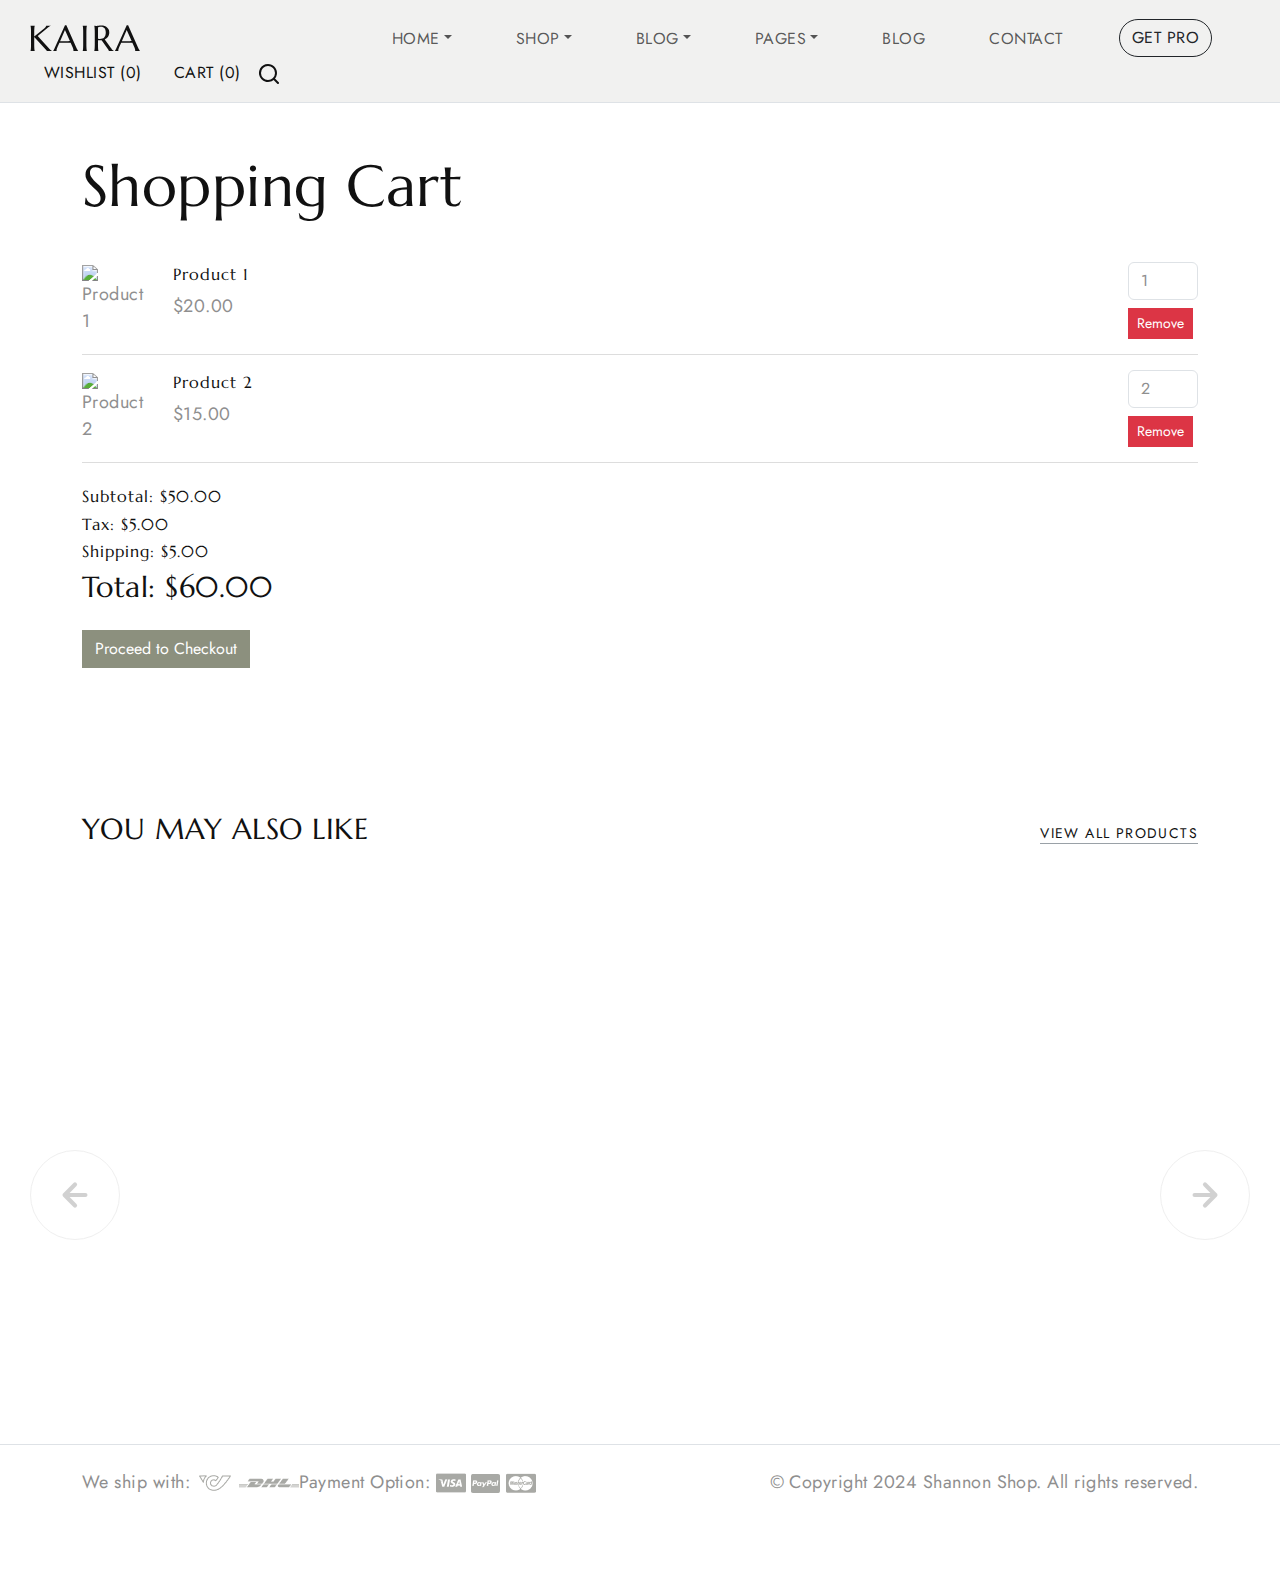
==== cart.html @ 5ee34223 "Add files via upload" ====
<!DOCTYPE html>
<html lang="en">
<head>
   <meta charset="UTF-8">
   <meta name="viewport" content="width=device-width, initial-scale=1.0">
   <title>Shopping Cart</title>
    <link href="https://cdn.jsdelivr.net/npm/bootstrap@5.3.0/dist/css/bootstrap.min.css" rel="stylesheet">
    <style>
        .cart-item {
            border-bottom: 1px solid #ddd;
            padding: 15px 0;
        }
        .cart-item img {
            width: 75px;
            height: auto;
        }
    </style>
  <meta http-equiv="X-UA-Compatible" content="IE=edge">
  <meta name="format-detection" content="telephone=no">
  <meta name="apple-mobile-web-app-capable" content="yes">
  <meta name="author" content="TemplatesJungle">
  <meta name="keywords" content="ecommerce,fashion,store">
  <meta name="description" content="Bootstrap 5 Fashion Store HTML CSS Template">
  <link href="https://cdn.jsdelivr.net/npm/bootstrap@5.3.0-alpha3/dist/css/bootstrap.min.css" rel="stylesheet"
    integrity="sha384-KK94CHFLLe+nY2dmCWGMq91rCGa5gtU4mk92HdvYe+M/SXH301p5ILy+dN9+nJOZ" crossorigin="anonymous">
  <link rel="stylesheet" type="text/css" href="css/vendor.css">
  <link rel="stylesheet" href="https://cdn.jsdelivr.net/npm/swiper@9/swiper-bundle.min.css" />
  <link rel="stylesheet" type="text/css" href="style.css">

  <link rel="preconnect" href="https://fonts.googleapis.com">
  <link rel="preconnect" href="https://fonts.gstatic.com" crossorigin>
  <link
    href="https://fonts.googleapis.com/css2?family=Jost:ital,wght@0,300;0,400;0,500;0,700;1,300;1,400;1,500;1,700&family=Marcellus&display=swap"
    rel="stylesheet">
</head>

<body class="homepage">
  <svg xmlns="http://www.w3.org/2000/svg" style="display: none;">
    <defs>
      <symbol xmlns="http://www.w3.org/2000/svg" id="instagram" viewBox="0 0 15 15">
        <path fill="none" stroke="currentColor"
          d="M11 3.5h1M4.5.5h6a4 4 0 0 1 4 4v6a4 4 0 0 1-4 4h-6a4 4 0 0 1-4-4v-6a4 4 0 0 1 4-4Zm3 10a3 3 0 1 1 0-6a3 3 0 0 1 0 6Z" />
      </symbol>
      <symbol xmlns="http://www.w3.org/2000/svg" id="facebook" viewBox="0 0 15 15">
        <path fill="none" stroke="currentColor"
          d="M7.5 14.5a7 7 0 1 1 0-14a7 7 0 0 1 0 14Zm0 0v-8a2 2 0 0 1 2-2h.5m-5 4h5" />
      </symbol>
      <symbol xmlns="http://www.w3.org/2000/svg" id="twitter" viewBox="0 0 15 15">
        <path fill="currentColor"
          d="m14.478 1.5l.5-.033a.5.5 0 0 0-.871-.301l.371.334Zm-.498 2.959a.5.5 0 1 0-1 0h1Zm-6.49.082h-.5h.5Zm0 .959h.5h-.5Zm-6.99 7V12a.5.5 0 0 0-.278.916L.5 12.5Zm.998-11l.469-.175a.5.5 0 0 0-.916-.048l.447.223Zm3.994 9l.354.353a.5.5 0 0 0-.195-.827l-.159.474Zm7.224-8.027l-.37.336l.18.199l.265-.04l-.075-.495Zm1.264-.94c.051.778.003 1.25-.123 1.606c-.122.345-.336.629-.723 1l.692.722c.438-.42.776-.832.974-1.388c.193-.546.232-1.178.177-2.006l-.998.066Zm0 3.654V4.46h-1v.728h1Zm-6.99-.646V5.5h1v-.959h-1Zm0 .959V6h1v-.5h-1ZM10.525 1a3.539 3.539 0 0 0-3.537 3.541h1A2.539 2.539 0 0 1 10.526 2V1Zm2.454 4.187C12.98 9.503 9.487 13 5.18 13v1c4.86 0 8.8-3.946 8.8-8.813h-1ZM1.03 1.675C1.574 3.127 3.614 6 7.49 6V5C4.174 5 2.421 2.54 1.966 1.325l-.937.35Zm.021-.398C.004 3.373-.157 5.407.604 7.139c.759 1.727 2.392 3.055 4.73 3.835l.317-.948c-2.155-.72-3.518-1.892-4.132-3.29c-.612-1.393-.523-3.11.427-5.013l-.895-.446Zm4.087 8.87C4.536 10.75 2.726 12 .5 12v1c2.566 0 4.617-1.416 5.346-2.147l-.708-.706Zm7.949-8.009A3.445 3.445 0 0 0 10.526 1v1c.721 0 1.37.311 1.82.809l.74-.671Zm-.296.83a3.513 3.513 0 0 0 2.06-1.134l-.744-.668a2.514 2.514 0 0 1-1.466.813l.15.989ZM.222 12.916C1.863 14.01 3.583 14 5.18 14v-1c-1.63 0-3.048-.011-4.402-.916l-.556.832Z" />
      </symbol>
      <symbol xmlns="http://www.w3.org/2000/svg" id="pinterest" viewBox="0 0 15 15">
        <path fill="none" stroke="currentColor"
          d="m4.5 13.5l3-7m-3.236 3a2.989 2.989 0 0 1-.764-2V7A3.5 3.5 0 0 1 7 3.5h1A3.5 3.5 0 0 1 11.5 7v.5a3 3 0 0 1-3 3a2.081 2.081 0 0 1-1.974-1.423L6.5 9m1 5.5a7 7 0 1 1 0-14a7 7 0 0 1 0 14Z" />
      </symbol>
      <symbol xmlns="http://www.w3.org/2000/svg" id="youtube" viewBox="0 0 15 15">
        <path fill="currentColor"
          d="m1.61 12.738l-.104.489l.105-.489Zm11.78 0l.104.489l-.105-.489Zm0-10.476l.104-.489l-.105.489Zm-11.78 0l.106.489l-.105-.489ZM6.5 5.5l.277-.416A.5.5 0 0 0 6 5.5h.5Zm0 4H6a.5.5 0 0 0 .777.416L6.5 9.5Zm3-2l.277.416a.5.5 0 0 0 0-.832L9.5 7.5ZM0 3.636v7.728h1V3.636H0Zm15 7.728V3.636h-1v7.728h1ZM1.506 13.227c3.951.847 8.037.847 11.988 0l-.21-.978a27.605 27.605 0 0 1-11.568 0l-.21.978ZM13.494 1.773a28.606 28.606 0 0 0-11.988 0l.21.978a27.607 27.607 0 0 1 11.568 0l.21-.978ZM15 3.636c0-.898-.628-1.675-1.506-1.863l-.21.978c.418.09.716.458.716.885h1Zm-1 7.728a.905.905 0 0 1-.716.885l.21.978A1.905 1.905 0 0 0 15 11.364h-1Zm-14 0c0 .898.628 1.675 1.506 1.863l.21-.978A.905.905 0 0 1 1 11.364H0Zm1-7.728c0-.427.298-.796.716-.885l-.21-.978A1.905 1.905 0 0 0 0 3.636h1ZM6 5.5v4h1v-4H6Zm.777 4.416l3-2l-.554-.832l-3 2l.554.832Zm3-2.832l-3-2l-.554.832l3 2l.554-.832Z" />
      </symbol>
      <symbol xmlns="http://www.w3.org/2000/svg" id="dribble" viewBox="0 0 15 15">
        <path fill="none" stroke="currentColor" stroke-linecap="round" stroke-linejoin="round"
          d="M4.839 1.024c3.346 4.041 5.096 7.922 5.704 12.782M.533 6.82c5.985-.138 9.402-1.083 11.97-4.216M2.7 12.594c3.221-4.902 7.171-5.65 11.755-4.293M14.5 7.5a7 7 0 1 0-14 0a7 7 0 0 0 14 0Z" />
      </symbol>
      <symbol xmlns="http://www.w3.org/2000/svg" id="calendar" viewBox="0 0 24 24">
        <g fill="none" stroke="currentColor" stroke-linecap="round" stroke-linejoin="round" stroke-width="2">
          <rect width="20" height="18" x="2" y="4" rx="4" />
          <path d="M8 2v4m8-4v4M2 10h20" />
        </g>
      </symbol>
      <symbol xmlns="http://www.w3.org/2000/svg" id="shopping-bag" viewBox="0 0 24 24">
        <g fill="none" stroke="currentColor" stroke-linecap="round" stroke-linejoin="round" stroke-width="2">
          <path
            d="M3.977 9.84A2 2 0 0 1 5.971 8h12.058a2 2 0 0 1 1.994 1.84l.803 10A2 2 0 0 1 18.833 22H5.167a2 2 0 0 1-1.993-2.16l.803-10Z" />
          <path d="M16 11V6a4 4 0 0 0-4-4v0a4 4 0 0 0-4 4v5" />
        </g>
      </symbol>
      <symbol xmlns="http://www.w3.org/2000/svg" id="gift" viewBox="0 0 24 24">
        <g fill="none" stroke="currentColor" stroke-linecap="round" stroke-linejoin="round" stroke-width="2">
          <rect width="18" height="14" x="3" y="8" rx="2" />
          <path d="M12 5a3 3 0 1 0-3 3m6 0a3 3 0 1 0-3-3m0 0v17m9-7H3" />
        </g>
      </symbol>
      <symbol xmlns="http://www.w3.org/2000/svg" id="arrow-cycle" viewBox="0 0 24 24">
        <g fill="none" stroke="currentColor" stroke-linecap="round" stroke-linejoin="round" stroke-width="2">
          <path
            d="M22 12c0 6-4.39 10-9.806 10C7.792 22 4.24 19.665 3 16m-1-4C2 6 6.39 2 11.806 2C16.209 2 19.76 4.335 21 8" />
          <path d="m7 17l-4-1l-1 4M17 7l4 1l1-4" />
        </g>
      </symbol>
      <symbol xmlns="http://www.w3.org/2000/svg" id="link" viewBox="0 0 24 24">
        <path fill="currentColor"
          d="M12 19a1 1 0 1 0-1-1a1 1 0 0 0 1 1Zm5 0a1 1 0 1 0-1-1a1 1 0 0 0 1 1Zm0-4a1 1 0 1 0-1-1a1 1 0 0 0 1 1Zm-5 0a1 1 0 1 0-1-1a1 1 0 0 0 1 1Zm7-12h-1V2a1 1 0 0 0-2 0v1H8V2a1 1 0 0 0-2 0v1H5a3 3 0 0 0-3 3v14a3 3 0 0 0 3 3h14a3 3 0 0 0 3-3V6a3 3 0 0 0-3-3Zm1 17a1 1 0 0 1-1 1H5a1 1 0 0 1-1-1v-9h16Zm0-11H4V6a1 1 0 0 1 1-1h1v1a1 1 0 0 0 2 0V5h8v1a1 1 0 0 0 2 0V5h1a1 1 0 0 1 1 1ZM7 15a1 1 0 1 0-1-1a1 1 0 0 0 1 1Zm0 4a1 1 0 1 0-1-1a1 1 0 0 0 1 1Z" />
      </symbol>
      <symbol xmlns="http://www.w3.org/2000/svg" id="arrow-left" viewBox="0 0 24 24">
        <path fill="currentColor"
          d="M17 11H9.41l3.3-3.29a1 1 0 1 0-1.42-1.42l-5 5a1 1 0 0 0-.21.33a1 1 0 0 0 0 .76a1 1 0 0 0 .21.33l5 5a1 1 0 0 0 1.42 0a1 1 0 0 0 0-1.42L9.41 13H17a1 1 0 0 0 0-2Z" />
      </symbol>
      <symbol xmlns="http://www.w3.org/2000/svg" id="arrow-right" viewBox="0 0 24 24">
        <path fill="currentColor"
          d="M17.92 11.62a1 1 0 0 0-.21-.33l-5-5a1 1 0 0 0-1.42 1.42l3.3 3.29H7a1 1 0 0 0 0 2h7.59l-3.3 3.29a1 1 0 0 0 0 1.42a1 1 0 0 0 1.42 0l5-5a1 1 0 0 0 .21-.33a1 1 0 0 0 0-.76Z" />
      </symbol>
      <symbol xmlns="http://www.w3.org/2000/svg" id="play" viewBox="0 0 24 24">
        <g fill="none" fill-rule="evenodd">
          <path
            d="M24 0v24H0V0h24ZM12.593 23.258l-.011.002l-.071.035l-.02.004l-.014-.004l-.071-.035c-.01-.004-.019-.001-.024.005l-.004.01l-.017.428l.005.02l.01.013l.104.074l.015.004l.012-.004l.104-.074l.012-.016l.004-.017l-.017-.427c-.002-.01-.009-.017-.017-.018Zm.265-.113l-.013.002l-.185.093l-.01.01l-.003.011l.018.43l.005.012l.008.007l.201.093c.012.004.023 0 .029-.008l.004-.014l-.034-.614c-.003-.012-.01-.02-.02-.022Zm-.715.002a.023.023 0 0 0-.027.006l-.006.014l-.034.614c0 .012.007.02.017.024l.015-.002l.201-.093l.01-.008l.004-.011l.017-.43l-.003-.012l-.01-.01l-.184-.092Z" />
          <path fill="currentColor"
            d="M5.669 4.76a1.469 1.469 0 0 1 2.04-1.177c1.062.454 3.442 1.533 6.462 3.276c3.021 1.744 5.146 3.267 6.069 3.958c.788.591.79 1.763.001 2.356c-.914.687-3.013 2.19-6.07 3.956c-3.06 1.766-5.412 2.832-6.464 3.28c-.906.387-1.92-.2-2.038-1.177c-.138-1.142-.396-3.735-.396-7.237c0-3.5.257-6.092.396-7.235Z" />
        </g>
      </symbol>
      <symbol xmlns="http://www.w3.org/2000/svg" id="category" viewBox="0 0 24 24">
        <path fill="currentColor"
          d="M19 5.5h-6.28l-.32-1a3 3 0 0 0-2.84-2H5a3 3 0 0 0-3 3v13a3 3 0 0 0 3 3h14a3 3 0 0 0 3-3v-10a3 3 0 0 0-3-3Zm1 13a1 1 0 0 1-1 1H5a1 1 0 0 1-1-1v-13a1 1 0 0 1 1-1h4.56a1 1 0 0 1 .95.68l.54 1.64a1 1 0 0 0 .95.68h7a1 1 0 0 1 1 1Z" />
      </symbol>
      <symbol xmlns="http://www.w3.org/2000/svg" id="calendar" viewBox="0 0 24 24">
        <path fill="currentColor"
          d="M19 4h-2V3a1 1 0 0 0-2 0v1H9V3a1 1 0 0 0-2 0v1H5a3 3 0 0 0-3 3v12a3 3 0 0 0 3 3h14a3 3 0 0 0 3-3V7a3 3 0 0 0-3-3Zm1 15a1 1 0 0 1-1 1H5a1 1 0 0 1-1-1v-7h16Zm0-9H4V7a1 1 0 0 1 1-1h2v1a1 1 0 0 0 2 0V6h6v1a1 1 0 0 0 2 0V6h2a1 1 0 0 1 1 1Z" />
      </symbol>
      <symbol xmlns="http://www.w3.org/2000/svg" id="heart" viewBox="0 0 24 24">
        <path fill="currentColor"
          d="M20.16 4.61A6.27 6.27 0 0 0 12 4a6.27 6.27 0 0 0-8.16 9.48l7.45 7.45a1 1 0 0 0 1.42 0l7.45-7.45a6.27 6.27 0 0 0 0-8.87Zm-1.41 7.46L12 18.81l-6.75-6.74a4.28 4.28 0 0 1 3-7.3a4.25 4.25 0 0 1 3 1.25a1 1 0 0 0 1.42 0a4.27 4.27 0 0 1 6 6.05Z" />
      </symbol>
      <symbol xmlns="http://www.w3.org/2000/svg" id="plus" viewBox="0 0 24 24">
        <path fill="currentColor"
          d="M19 11h-6V5a1 1 0 0 0-2 0v6H5a1 1 0 0 0 0 2h6v6a1 1 0 0 0 2 0v-6h6a1 1 0 0 0 0-2Z" />
      </symbol>
      <symbol xmlns="http://www.w3.org/2000/svg" id="minus" viewBox="0 0 24 24">
        <path fill="currentColor" d="M19 11H5a1 1 0 0 0 0 2h14a1 1 0 0 0 0-2Z" />
      </symbol>
      <symbol xmlns="http://www.w3.org/2000/svg" id="cart" viewBox="0 0 24 24">
        <path fill="currentColor"
          d="M8.5 19a1.5 1.5 0 1 0 1.5 1.5A1.5 1.5 0 0 0 8.5 19ZM19 16H7a1 1 0 0 1 0-2h8.491a3.013 3.013 0 0 0 2.885-2.176l1.585-5.55A1 1 0 0 0 19 5H6.74a3.007 3.007 0 0 0-2.82-2H3a1 1 0 0 0 0 2h.921a1.005 1.005 0 0 1 .962.725l.155.545v.005l1.641 5.742A3 3 0 0 0 7 18h12a1 1 0 0 0 0-2Zm-1.326-9l-1.22 4.274a1.005 1.005 0 0 1-.963.726H8.754l-.255-.892L7.326 7ZM16.5 19a1.5 1.5 0 1 0 1.5 1.5a1.5 1.5 0 0 0-1.5-1.5Z" />
      </symbol>
      <symbol xmlns="http://www.w3.org/2000/svg" id="check" viewBox="0 0 24 24">
        <path fill="currentColor"
          d="M18.71 7.21a1 1 0 0 0-1.42 0l-7.45 7.46l-3.13-3.14A1 1 0 1 0 5.29 13l3.84 3.84a1 1 0 0 0 1.42 0l8.16-8.16a1 1 0 0 0 0-1.47Z" />
      </symbol>
      <symbol xmlns="http://www.w3.org/2000/svg" id="trash" viewBox="0 0 24 24">
        <path fill="currentColor"
          d="M10 18a1 1 0 0 0 1-1v-6a1 1 0 0 0-2 0v6a1 1 0 0 0 1 1ZM20 6h-4V5a3 3 0 0 0-3-3h-2a3 3 0 0 0-3 3v1H4a1 1 0 0 0 0 2h1v11a3 3 0 0 0 3 3h8a3 3 0 0 0 3-3V8h1a1 1 0 0 0 0-2ZM10 5a1 1 0 0 1 1-1h2a1 1 0 0 1 1 1v1h-4Zm7 14a1 1 0 0 1-1 1H8a1 1 0 0 1-1-1V8h10Zm-3-1a1 1 0 0 0 1-1v-6a1 1 0 0 0-2 0v6a1 1 0 0 0 1 1Z" />
      </symbol>
      <symbol xmlns="http://www.w3.org/2000/svg" id="star-outline" viewBox="0 0 15 15">
        <path fill="none" stroke="currentColor" stroke-linecap="round" stroke-linejoin="round"
          d="M7.5 9.804L5.337 11l.413-2.533L4 6.674l2.418-.37L7.5 4l1.082 2.304l2.418.37l-1.75 1.793L9.663 11L7.5 9.804Z" />
      </symbol>
      <symbol xmlns="http://www.w3.org/2000/svg" id="star-solid" viewBox="0 0 15 15">
        <path fill="currentColor"
          d="M7.953 3.788a.5.5 0 0 0-.906 0L6.08 5.85l-2.154.33a.5.5 0 0 0-.283.843l1.574 1.613l-.373 2.284a.5.5 0 0 0 .736.518l1.92-1.063l1.921 1.063a.5.5 0 0 0 .736-.519l-.373-2.283l1.574-1.613a.5.5 0 0 0-.283-.844L8.921 5.85l-.968-2.062Z" />
      </symbol>
      <symbol xmlns="http://www.w3.org/2000/svg" id="search" viewBox="0 0 24 24">
        <path fill="currentColor"
          d="M21.71 20.29L18 16.61A9 9 0 1 0 16.61 18l3.68 3.68a1 1 0 0 0 1.42 0a1 1 0 0 0 0-1.39ZM11 18a7 7 0 1 1 7-7a7 7 0 0 1-7 7Z" />
      </symbol>
      <symbol xmlns="http://www.w3.org/2000/svg" id="user" viewBox="0 0 24 24">
        <path fill="currentColor"
          d="M15.71 12.71a6 6 0 1 0-7.42 0a10 10 0 0 0-6.22 8.18a1 1 0 0 0 2 .22a8 8 0 0 1 15.9 0a1 1 0 0 0 1 .89h.11a1 1 0 0 0 .88-1.1a10 10 0 0 0-6.25-8.19ZM12 12a4 4 0 1 1 4-4a4 4 0 0 1-4 4Z" />
      </symbol>
      <symbol xmlns="http://www.w3.org/2000/svg" id="close" viewBox="0 0 15 15">
        <path fill="currentColor"
          d="M7.953 3.788a.5.5 0 0 0-.906 0L6.08 5.85l-2.154.33a.5.5 0 0 0-.283.843l1.574 1.613l-.373 2.284a.5.5 0 0 0 .736.518l1.92-1.063l1.921 1.063a.5.5 0 0 0 .736-.519l-.373-2.283l1.574-1.613a.5.5 0 0 0-.283-.844L8.921 5.85l-.968-2.062Z" />
      </symbol>
    </defs>
  </svg>

  <div class="preloader text-white fs-6 text-uppercase overflow-hidden"></div>

  <div class="search-popup">
    <div class="search-popup-container">

      <form role="search" method="get" class="form-group" action="">
        <input type="search" id="search-form" class="form-control border-0 border-bottom"
          placeholder="Type and press enter" value="" name="s" />
        <button type="submit" class="search-submit border-0 position-absolute bg-white"
          style="top: 15px;right: 15px;"><svg class="search" width="24" height="24">
            <use xlink:href="#search"></use>
          </svg></button>
      </form>

      <h5 class="cat-list-title">Browse Categories</h5>

      <ul class="cat-list">
        <li class="cat-list-item">
          <a href="#" title="Jackets">Jackets</a>
        </li>
        <li class="cat-list-item">
          <a href="#" title="T-shirts">T-shirts</a>
        </li>
        <li class="cat-list-item">
          <a href="#" title="Handbags">Handbags</a>
        </li>
        <li class="cat-list-item">
          <a href="#" title="Accessories">Accessories</a>
        </li>
        <li class="cat-list-item">
          <a href="#" title="Cosmetics">Cosmetics</a>
        </li>
        <li class="cat-list-item">
          <a href="#" title="Dresses">Dresses</a>
        </li>
        <li class="cat-list-item">
          <a href="#" title="Jumpsuits">Jumpsuits</a>
        </li>
      </ul>

    </div>
  </div>

  <div class="offcanvas offcanvas-end" data-bs-scroll="true" tabindex="-1" id="offcanvasCart" aria-labelledby="My Cart">
    <div class="offcanvas-header justify-content-center">
      <button type="button" class="btn-close" data-bs-dismiss="offcanvas" aria-label="Close"></button>
    </div>
    <div class="offcanvas-body">
      <div class="order-md-last">
        <h4 class="d-flex justify-content-between align-items-center mb-3">
          <span class="text-primary">Your cart</span>
          <span class="badge bg-primary rounded-pill">3</span>
        </h4>
        <ul class="list-group mb-3">
          <li class="list-group-item d-flex justify-content-between lh-sm">
            <div>
              <h6 class="my-0">Growers cider</h6>
              <small class="text-body-secondary">Brief description</small>
            </div>
            <span class="text-body-secondary">$12</span>
          </li>
          <li class="list-group-item d-flex justify-content-between lh-sm">
            <div>
              <h6 class="my-0">Fresh grapes</h6>
              <small class="text-body-secondary">Brief description</small>
            </div>
            <span class="text-body-secondary">$8</span>
          </li>
          <li class="list-group-item d-flex justify-content-between lh-sm">
            <div>
              <h6 class="my-0">Heinz tomato ketchup</h6>
              <small class="text-body-secondary">Brief description</small>
            </div>
            <span class="text-body-secondary">$5</span>
          </li>
          <li class="list-group-item d-flex justify-content-between">
            <span>Total (USD)</span>
            <strong>$20</strong>
          </li>
        </ul>

        <button class="w-100 btn btn-primary btn-lg" type="submit">Continue to Checkout</button>
      </div>
    </div>
  </div>
    
</head>
<body>
<nav class="navbar navbar-expand-lg bg-light text-uppercase fs-6 p-3 border-bottom align-items-center">
    <div class="container-fluid">
      <div class="row justify-content-between align-items-center w-100">

        <div class="col-auto">
          <a class="navbar-brand text-white" href="index.html">
            <svg width="112" height="45" viewBox="0 0 112 45" xmlns="http://www.w3.org/2000/svg" fill="#111">
              <path
                d="M2.51367 34.9297C2.58398 34.6836 2.64844 34.3789 2.70703 34.0156C2.77734 33.6523 2.83594 33.2012 2.88281 32.6621C2.92969 32.123 2.96484 31.4844 2.98828 30.7461C3.01172 29.9961 3.02344 29.123 3.02344 28.127V16.6836C3.02344 15.6875 3.01172 14.8203 2.98828 14.082C2.96484 13.332 2.92969 12.6875 2.88281 12.1484C2.83594 11.5977 2.77734 11.1406 2.70703 10.7773C2.64844 10.4141 2.58398 10.1094 2.51367 9.86328V9.79297H6.73242V9.86328C6.66211 10.1094 6.5918 10.4141 6.52148 10.7773C6.46289 11.1406 6.41016 11.5977 6.36328 12.1484C6.32812 12.6875 6.29297 13.332 6.25781 14.082C6.23438 14.8203 6.22266 15.6875 6.22266 16.6836V20.6035L16.4883 12.2188C17.6367 11.2813 18.2109 10.4727 18.2109 9.79297H23.1504V9.86328C22.459 10.0273 21.7559 10.3437 21.041 10.8125C20.3379 11.2695 19.5879 11.832 18.791 12.5L9.7207 20.0938L20.6367 32.082C21.0938 32.5508 21.4805 32.9434 21.7969 33.2598C22.125 33.5645 22.4121 33.8223 22.6582 34.0332C22.9043 34.2324 23.127 34.4023 23.3262 34.543C23.5371 34.6719 23.7539 34.8008 23.9766 34.9297V35H18.8262C18.7793 34.8945 18.6973 34.7598 18.5801 34.5957C18.4746 34.4316 18.3457 34.2617 18.1934 34.0859C18.0527 33.9102 17.8945 33.7285 17.7188 33.541C17.5547 33.3535 17.3965 33.1777 17.2441 33.0137L6.22266 20.9199V28.127C6.22266 29.123 6.23438 29.9961 6.25781 30.7461C6.29297 31.4844 6.32812 32.123 6.36328 32.6621C6.41016 33.2012 6.46289 33.6523 6.52148 34.0156C6.5918 34.3789 6.66211 34.6836 6.73242 34.9297V35H2.51367V34.9297ZM45.3846 35V34.9297C45.408 34.8711 45.4256 34.7832 45.4373 34.666C45.4491 34.5488 45.4549 34.4434 45.4549 34.3496C45.4549 33.9863 45.4022 33.5879 45.2967 33.1543C45.203 32.709 45.0155 32.1582 44.7342 31.502L42.6073 26.7207C41.951 26.6973 41.078 26.6855 39.9881 26.6855C38.8983 26.6855 37.7205 26.6855 36.4549 26.6855C35.5291 26.6855 34.6327 26.6855 33.7655 26.6855C32.91 26.6855 32.1366 26.6973 31.4452 26.7207L29.4237 31.3613C29.2479 31.7949 29.0604 32.2695 28.8612 32.7852C28.662 33.3008 28.5623 33.8223 28.5623 34.3496C28.5623 34.502 28.5741 34.6309 28.5975 34.7363C28.6209 34.8301 28.6444 34.8945 28.6678 34.9297V35H25.0819V34.9297C25.2928 34.707 25.5565 34.3145 25.8729 33.752C26.1893 33.1777 26.535 32.4629 26.91 31.6074L36.9823 9.26562H38.3885L47.9334 30.7461C48.1561 31.25 48.3846 31.7422 48.619 32.2227C48.8651 32.6914 49.0936 33.1133 49.3045 33.4883C49.5155 33.8633 49.703 34.1797 49.867 34.4375C50.0311 34.6953 50.1424 34.8594 50.201 34.9297V35H45.3846ZM33.994 25.1738C34.6737 25.1738 35.3709 25.1738 36.0858 25.1738C36.8006 25.1621 37.4979 25.1562 38.1776 25.1562C38.869 25.1445 39.5311 25.1387 40.1639 25.1387C40.7967 25.127 41.3709 25.1152 41.8866 25.1035L36.9471 13.9414L32.0955 25.1738H33.994ZM54.6989 34.9297C54.7692 34.6836 54.8337 34.3789 54.8923 34.0156C54.9509 33.6523 55.0036 33.2012 55.0505 32.6621C55.0973 32.123 55.1325 31.4844 55.1559 30.7461C55.1794 29.9961 55.1911 29.123 55.1911 28.127V16.6836C55.1911 15.6875 55.1794 14.8203 55.1559 14.082C55.1325 13.332 55.0973 12.6875 55.0505 12.1484C55.0036 11.5977 54.9509 11.1406 54.8923 10.7773C54.8337 10.4141 54.7692 10.1094 54.6989 9.86328V9.79297H58.9001V9.86328C58.8298 10.1094 58.7595 10.4141 58.6891 10.7773C58.6305 11.1406 58.5778 11.5977 58.5309 12.1484C58.4958 12.6875 58.4606 13.332 58.4255 14.082C58.402 14.8203 58.3903 15.6875 58.3903 16.6836V28.127C58.3903 29.123 58.402 29.9961 58.4255 30.7461C58.4606 31.4844 58.4958 32.123 58.5309 32.6621C58.5778 33.2012 58.6305 33.6523 58.6891 34.0156C58.7595 34.3789 58.8298 34.6836 58.9001 34.9297V35H54.6989V34.9297ZM69.9722 28.127C69.9722 29.123 69.9839 29.9961 70.0073 30.7461C70.0425 31.4844 70.0777 32.123 70.1128 32.6621C70.1597 33.2012 70.2124 33.6523 70.271 34.0156C70.3413 34.3789 70.4116 34.6836 70.482 34.9297V35H66.2632V34.9297C66.3335 34.6836 66.398 34.3789 66.4566 34.0156C66.5269 33.6523 66.5796 33.2012 66.6148 32.6621C66.6616 32.123 66.6968 31.4844 66.7202 30.7461C66.7554 30.0078 66.773 29.1348 66.773 28.127V16.6836C66.773 15.6875 66.7554 14.8203 66.7202 14.082C66.6968 13.332 66.6616 12.6875 66.6148 12.1484C66.5796 11.6094 66.5269 11.1582 66.4566 10.7949C66.398 10.4199 66.3335 10.1094 66.2632 9.86328V9.79297L67.0015 9.86328C67.2241 9.88672 67.4702 9.9043 67.7398 9.91602C68.021 9.91602 68.3081 9.91602 68.6011 9.91602C69.0581 9.91602 69.6734 9.86328 70.4468 9.75781C71.232 9.64062 72.228 9.58203 73.4351 9.58203C74.5601 9.58203 75.5972 9.73438 76.5464 10.0391C77.5073 10.3437 78.3394 10.7891 79.0425 11.375C79.7456 11.9609 80.2905 12.6816 80.6773 13.5371C81.0757 14.3809 81.2749 15.3418 81.2749 16.4199C81.2749 17.2637 81.1636 18.0488 80.9409 18.7754C80.73 19.4902 80.4253 20.1406 80.0269 20.7266C79.6402 21.3125 79.1714 21.834 78.6206 22.291C78.0698 22.7363 77.4546 23.1113 76.7749 23.416L82.9448 32.082C83.2495 32.5156 83.5308 32.8906 83.7886 33.207C84.0581 33.5234 84.3101 33.7988 84.5445 34.0332C84.7905 34.2559 85.0249 34.4434 85.2476 34.5957C85.4702 34.7363 85.6987 34.8477 85.9331 34.9297V35H80.853C80.8179 34.7773 80.7007 34.4844 80.5015 34.1211C80.314 33.7461 80.0913 33.377 79.8335 33.0137L73.6109 24.2422C73.3413 24.2656 73.0718 24.2891 72.8023 24.3125C72.5327 24.3242 72.2573 24.3301 71.9761 24.3301C71.648 24.3301 71.314 24.3184 70.9741 24.2949C70.646 24.2715 70.312 24.2305 69.9722 24.1719V28.127ZM69.9722 22.8008C70.2886 22.8711 70.6109 22.9238 70.939 22.959C71.2671 22.9824 71.5835 22.9941 71.8882 22.9941C72.7671 22.9941 73.5698 22.8652 74.2964 22.6074C75.023 22.3379 75.6382 21.9336 76.1421 21.3945C76.6577 20.8555 77.0562 20.1875 77.3374 19.3906C77.6187 18.582 77.7593 17.6387 77.7593 16.5605C77.7593 15.6816 77.6597 14.8848 77.4605 14.1699C77.2612 13.4551 76.9624 12.8516 76.564 12.3594C76.1773 11.8555 75.6851 11.4687 75.0874 11.1992C74.4898 10.918 73.7925 10.7773 72.9956 10.7773C72.187 10.7773 71.5425 10.8184 71.062 10.9004C70.5816 10.9824 70.2183 11.0703 69.9722 11.1641V22.8008ZM107.13 35V34.9297C107.154 34.8711 107.171 34.7832 107.183 34.666C107.195 34.5488 107.201 34.4434 107.201 34.3496C107.201 33.9863 107.148 33.5879 107.042 33.1543C106.949 32.709 106.761 32.1582 106.48 31.502L104.353 26.7207C103.697 26.6973 102.824 26.6855 101.734 26.6855C100.644 26.6855 99.4662 26.6855 98.2005 26.6855C97.2748 26.6855 96.3783 26.6855 95.5111 26.6855C94.6556 26.6855 93.8822 26.6973 93.1908 26.7207L91.1693 31.3613C90.9935 31.7949 90.806 32.2695 90.6068 32.7852C90.4076 33.3008 90.308 33.8223 90.308 34.3496C90.308 34.502 90.3197 34.6309 90.3431 34.7363C90.3666 34.8301 90.39 34.8945 90.4134 34.9297V35H86.8275V34.9297C87.0384 34.707 87.3021 34.3145 87.6185 33.752C87.9349 33.1777 88.2806 32.4629 88.6556 31.6074L98.7279 9.26562H100.134L109.679 30.7461C109.902 31.25 110.13 31.7422 110.365 32.2227C110.611 32.6914 110.839 33.1133 111.05 33.4883C111.261 33.8633 111.449 34.1797 111.613 34.4375C111.777 34.6953 111.888 34.8594 111.947 34.9297V35H107.13ZM95.7396 25.1738C96.4193 25.1738 97.1166 25.1738 97.8314 25.1738C98.5462 25.1621 99.2435 25.1562 99.9232 25.1562C100.615 25.1445 101.277 25.1387 101.91 25.1387C102.542 25.127 103.117 25.1152 103.632 25.1035L98.6927 13.9414L93.8412 25.1738H95.7396Z" />
            </svg>
          </a>
        </div>

        <div class="col-auto">
          <button class="navbar-toggler" type="button" data-bs-toggle="offcanvas" data-bs-target="#offcanvasNavbar"
            aria-controls="offcanvasNavbar">
            <span class="navbar-toggler-icon"></span>
          </button>

          <div class="offcanvas offcanvas-end" tabindex="-1" id="offcanvasNavbar"
            aria-labelledby="offcanvasNavbarLabel">
            <div class="offcanvas-header">
              <h5 class="offcanvas-title" id="offcanvasNavbarLabel">Menu</h5>
              <button type="button" class="btn-close text-reset" data-bs-dismiss="offcanvas"
                aria-label="Close"></button>
            </div>

            <div class="offcanvas-body">
              <ul class="navbar-nav justify-content-end flex-grow-1 gap-1 gap-md-5 pe-3">
                <li class="nav-item dropdown">
                <a class="nav-link dropdown-toggle" href="index.html" id="dropdownBlog" data-bs-toggle="dropdown"
                    aria-haspopup="true" aria-expanded="false">Home</a>
                 <!--  <a class="nav-link dropdown-toggle active" href="#" id="dropdownHome" data-bs-toggle="dropdown"
                    aria-haspopup="true" aria-expanded="false">Home</a>
                   --><!-- <ul class="dropdown-menu list-unstyled" aria-labelledby="dropdownHome">
                    <li> -->
<!--                       <a href="index.html" class="dropdown-item item-anchor">Home</a>
 -->                    <!-- </li>
                    <li>
                      <a href="home2.html" class="dropdown-item item-anchor">Home Layout 2 <span class="badge bg-primary">PRO</span></a>
                    </li>
                    <li>
                      <a href="home3.html" class="dropdown-item item-anchor">Home Layout 3 <span class="badge bg-primary">PRO</span></a>
                    </li>
                    <li>
                      <a href="home4.html" class="dropdown-item item-anchor">Home Layout 4 <span class="badge bg-primary">PRO</span></a>
                    </li>
                  </ul> -->
                </li>
                <li class="nav-item dropdown">
                  <a class="nav-link dropdown-toggle" href="#" id="dropdownShop" data-bs-toggle="dropdown"
                    aria-haspopup="true" aria-expanded="false">Shop</a>
                  <ul class="dropdown-menu list-unstyled" aria-labelledby="dropdownShop">
                    <li>
                      <a href="shop-sidebar.html" class="dropdown-item item-anchor">Shop Sidebar <span class="badge bg-primary">PRO</span></a>
                    </li>
                    <li>
                      <a href="shop-three-column.html" class="dropdown-item item-anchor">Shop Three Column <span class="badge bg-primary">PRO</span></a>
                    </li>
                    <li>
                      <a href="shop-three-column-wide.html" class="dropdown-item item-anchor">Shop Three Column Wide <span class="badge bg-primary">PRO</span></a>
                    </li>
                    <li>
                      <a href="shop-four-column.html" class="dropdown-item item-anchor">Shop Four Column <span class="badge bg-primary">PRO</span></a>
                    </li>
                    <li>
                      <a href="shop-four-column-wide.html" class="dropdown-item item-anchor">Shop Four Column Wide <span class="badge bg-primary">PRO</span></a>
                    </li>
                    <li>
                      <a href="shop-six-column.html" class="dropdown-item item-anchor">Shop Six Column <span class="badge bg-primary">PRO</span></a>
                    </li>
                    <li>
                      <a href="shop-six-column-wide.html" class="dropdown-item item-anchor">Shop Six Column Wide <span class="badge bg-primary">PRO</span></a>
                    </li>
                    <li>
                      <a href="single-product.html" class="dropdown-item item-anchor">Single Product <span class="badge bg-primary">PRO</span></a>
                    </li>
                    <li>
                      <a href="single-product2.html" class="dropdown-item item-anchor">Single Product V2 <span class="badge bg-primary">PRO</span></a>
                    </li>
                  </ul>
                </li>
                <li class="nav-item dropdown">
                  <a class="nav-link dropdown-toggle" href="#" id="dropdownBlog" data-bs-toggle="dropdown"
                    aria-haspopup="true" aria-expanded="false">Blog</a>
                  <ul class="dropdown-menu list-unstyled" aria-labelledby="dropdownBlog">
                    <li>
                      <a href="blog-classic.html" class="dropdown-item item-anchor">Blog Classic <span class="badge bg-primary">PRO</span></a>
                    </li>
                    <li>
                      <a href="blog-grid-with-sidebar.html" class="dropdown-item item-anchor">Blog Grid with Sidebar <span class="badge bg-primary">PRO</span></a>
                    </li>
                    <li>
                      <a href="blog-grid-four-column.html" class="dropdown-item item-anchor">Blog Grid Four Column <span class="badge bg-primary">PRO</span></a>
                    </li>
                    <li>
                      <a href="blog-no-sidebar.html" class="dropdown-item item-anchor">Blog No Sidebar <span class="badge bg-primary">PRO</span></a>
                    </li>
                    <li>
                      <a href="blog-right-sidebar.html" class="dropdown-item item-anchor">Blog Right Sidebar <span class="badge bg-primary">PRO</span></a>
                    </li>
                    <li>
                      <a href="single-post.html" class="dropdown-item item-anchor">Single Post <span class="badge bg-primary">PRO</span></a>
                    </li>
                    <li>
                      <a href="single-post-no-sidebar.html" class="dropdown-item item-anchor">Single Post No Sidebar <span class="badge bg-primary">PRO</span></a>
                    </li>
                  </ul>
                </li>
                <li class="nav-item dropdown">
                  <a class="nav-link dropdown-toggle" href="#" id="dropdownPages" data-bs-toggle="dropdown"
                    aria-haspopup="true" aria-expanded="false">Pages</a>
                  <ul class="dropdown-menu list-unstyled" aria-labelledby="dropdownPages">
                    <li>
                      <a href="about.html" class="dropdown-item item-anchor">About <span class="badge bg-primary">PRO</span></a>
                    </li>
                    <li>
                      <a href="cart.html" class="dropdown-item item-anchor">Cart <span class="badge bg-primary">PRO</span></a>
                    </li>
                    <li>
                      <a href="checkout.html" class="dropdown-item item-anchor">Checkout <span class="badge bg-primary">PRO</span></a>
                    </li>
                    <li>
                      <a href="coming-soon.html" class="dropdown-item item-anchor">Coming Soon <span class="badge bg-primary">PRO</span></a>
                    </li>
                    <li>
                      <a href="contact.html" class="dropdown-item item-anchor">Contact <span class="badge bg-primary">PRO</span></a>
                    </li>
                    <li>
                      <a href="error-page.html" class="dropdown-item item-anchor">Error Page <span class="badge bg-primary">PRO</span></a>
                    </li>
                    <li>
                      <a href="faqs.html" class="dropdown-item item-anchor">FAQs <span class="badge bg-primary">PRO</span></a>
                    </li>
                    <li>
                      <a href="my-account.html" class="dropdown-item item-anchor">My Account <span class="badge bg-primary">PRO</span></a>
                    </li>
                    <li>
                      <a href="order-tracking.html" class="dropdown-item item-anchor">Order Tracking <span class="badge bg-primary">PRO</span></a>
                    </li>
                    <li>
                      <a href="wishlist.html" class="dropdown-item item-anchor">Wishlist <span class="badge bg-primary">PRO</span></a>
                    </li>
                  </ul>
                </li>
                <li class="nav-item">
                  <a class="nav-link" href="#">Blog</a>
                </li>
                <li class="nav-item">
                  <a class="nav-link" href="#">Contact</a>
                </li>
                <li class="nav-item">
                  <a class="btn btn-outline-dark rounded-pill" href="https://templatesjungle.gumroad.com/l/kaira-bootstrap-ecommerce-template" target="_blank">Get PRO</a>
                </li>
              </ul>
            </div>
          </div>
        </div>

        <div class="col-3 col-lg-auto">
          <ul class="list-unstyled d-flex m-0">
            <li class="d-none d-lg-block">
              <a href="wishlist.html" class="text-uppercase mx-3">Wishlist <span class="wishlist-count">(0)</span>
              </a>
            </li>
            <li class="d-none d-lg-block">
              <a href="cart.html" class="text-uppercase mx-3" data-bs-toggle="offcanvas" data-bs-target="#offcanvasCart"
                aria-controls="offcanvasCart">Cart <span class="cart-count">(0)</span>
              </a>
            </li>
            <li class="d-lg-none">
              <a href="#" class="mx-2">
                <svg width="24" height="24" viewBox="0 0 24 24">
                  <use xlink:href="#heart"></use>
                </svg>
              </a>
            </li>
            <li class="d-lg-none">
              <a href="#" class="mx-2" data-bs-toggle="offcanvas" data-bs-target="#offcanvasCart"
                aria-controls="offcanvasCart">
                <svg width="24" height="24" viewBox="0 0 24 24">
                  <use xlink:href="#cart"></use>
                </svg>
              </a>
            </li>
            <li class="search-box" class="mx-2">
              <a href="#search" class="search-button">
                <svg width="24" height="24" viewBox="0 0 24 24">
                  <use xlink:href="#search"></use>
                </svg>
              </a>
            </li>
          </ul>
        </div>

      </div>

    </div>
    
  </nav>
  
    <div class="container my-5">
        <h2 class="mb-4">Shopping Cart</h2>
        <div id="cart-items">
            <!-- Cart Items Go Here -->
        </div>

        <div class="mt-4">
            <h6>Subtotal: <span id="subtotal">$0.00</span></h6>
            <h6>Tax: <span id="tax">$0.00</span></h6>
            <h6>Shipping: <span id="shipping">$5.00</span></h6>
            <h4>Total: <span id="total">$5.00</span></h4>
            <button class="btn btn-primary mt-3" id="checkout-btn">Proceed to Checkout</button>
        </div>
    </div>

     <section id="related-products" class="related-products product-carousel py-5 position-relative overflow-hidden">
    <div class="container">
      <div class="d-flex flex-wrap justify-content-between align-items-center mt-5 mb-3">
        <h4 class="text-uppercase">You May Also Like</h4>
        <a href="shop-sidebar.html" class="btn-link">View All Products</a>
      </div>
      <div class="swiper product-swiper open-up" data-aos="zoom-out">
        <div class="swiper-wrapper d-flex">
          <div class="swiper-slide">
            <div class="product-item image-zoom-effect link-effect">
              <div class="image-holder">
                <a href="single-product.html">
                  <img src="images/product-item-5.jpg" alt="product" class="product-image img-fluid">
                </a>
                <a href="wishlist.html" class="btn-icon btn-wishlist">
                  <svg width="24" height="24" viewBox="0 0 24 24">
                    <use xlink:href="#heart"></use>
                  </svg>
                </a>
                <div class="product-content">
                  <h5 class="text-uppercase fs-5 mt-3">
                    <a href="single-product.html">Dark florish onepiece</a>
                  </h5>
                  <a href="cart.html" class="text-decoration-none" data-after="Add to cart"><span>$95.00</span></a>
                </div>
              </div>
            </div>
          </div>
          <div class="swiper-slide">
            <div class="product-item image-zoom-effect link-effect">
              <div class="image-holder">
                <a href="single-product.html">
                  <img src="images/product-item-6.jpg" alt="product" class="product-image img-fluid">
                </a>
                <a href="wishlist.html" class="btn-icon btn-wishlist">
                  <svg width="24" height="24" viewBox="0 0 24 24">
                    <use xlink:href="#heart"></use>
                  </svg>
                </a>
                <div class="product-content">
                  <h5 class="text-uppercase fs-5 mt-3">
                    <a href="single-product.html">Baggy Shirt</a>
                  </h5>
                  <a href="cart.html" class="text-decoration-none" data-after="Add to cart"><span>$55.00</span></a>
                </div>
              </div>
            </div>
          </div>
          <div class="swiper-slide">
            <div class="product-item image-zoom-effect link-effect">
              <div class="image-holder">
                <a href="single-product.html">
                  <img src="images/product-item-7.jpg" alt="product" class="product-image img-fluid">
                </a>
                <a href="wishlist.html" class="btn-icon btn-wishlist">
                  <svg width="24" height="24" viewBox="0 0 24 24">
                    <use xlink:href="#heart"></use>
                  </svg>
                </a>
                <div class="product-content">
                  <h5 class="text-uppercase fs-5 mt-3">
                    <a href="single-product.html">Cotton off-white shirt</a>
                  </h5>
                  <a href="cart.html" class="text-decoration-none" data-after="Add to cart"><span>$65.00</span></a>
                </div>
              </div>
            </div>
          </div>
          <div class="swiper-slide">
            <div class="product-item image-zoom-effect link-effect">
              <div class="image-holder">
                <a href="single-product.html">
                  <img src="images/product-item-8.jpg" alt="product" class="product-image img-fluid">
                </a>
                <a href="wishlist.html" class="btn-icon btn-wishlist">
                  <svg width="24" height="24" viewBox="0 0 24 24">
                    <use xlink:href="#heart"></use>
                  </svg>
                </a>
                <div class="product-content">
                  <h5 class="text-uppercase fs-5 mt-3">
                    <a href="single-product.html">Handmade crop sweater</a>
                  </h5>
                  <a href="cart.html" class="text-decoration-none" data-after="Add to cart"><span>$50.00</span></a>
                </div>
              </div>
            </div>
          </div>
          <div class="swiper-slide">
            <div class="product-item image-zoom-effect link-effect">
              <div class="image-holder">
                <a href="single-product.html">
                  <img src="images/product-item-1.jpg" alt="product" class="product-image img-fluid">
                </a>
                <a href="wishlist.html" class="btn-icon btn-wishlist">
                  <svg width="24" height="24" viewBox="0 0 24 24">
                    <use xlink:href="#heart"></use>
                  </svg>
                </a>
                <div class="product-content">
                  <h5 class="text-uppercase fs-5 mt-3">
                    <a href="single-product.html">Handmade crop sweater</a>
                  </h5>
                  <a href="cart.html" class="text-decoration-none" data-after="Add to cart"><span>$70.00</span></a>
                </div>
              </div>
            </div>
          </div>
        </div>
        <div class="swiper-pagination"></div>
      </div>
      <div class="icon-arrow icon-arrow-left"><svg width="50" height="50" viewBox="0 0 24 24">
          <use xlink:href="#arrow-left"></use>
        </svg></div>
      <div class="icon-arrow icon-arrow-right"><svg width="50" height="50" viewBox="0 0 24 24">
          <use xlink:href="#arrow-right"></use>
        </svg></div>
    </div>
    <div class="border-top py-4">
      <div class="container">
        <div class="row">
          <div class="col-md-6 d-flex flex-wrap">
            <div class="shipping">
              <span>We ship with:</span>
              <img src="images/arct-icon.png" alt="icon">
              <img src="images/dhl-logo.png" alt="icon">
            </div>
            <div class="payment-option">
              <span>Payment Option:</span>
              <img src="images/visa-card.png" alt="card">
              <img src="images/paypal-card.png" alt="card">
              <img src="images/master-card.png" alt="card">
            </div>
          </div>
          <div class="col-md-6 text-end">
            <p>© Copyright 2024 Shannon Shop. All rights reserved. </p>
          </div>
        </div>
  
    <script>
        const cart = [
            { id: 1, name: "Product 1", price: 20.00, quantity: 1, image: "https://via.placeholder.com/75" },
            { id: 2, name: "Product 2", price: 15.00, quantity: 2, image: "https://via.placeholder.com/75" }
        ];

        const taxRate = 0.1;
        const shippingCost = 5.00;

        function renderCart() {
            const cartItemsContainer = document.getElementById('cart-items');
            cartItemsContainer.innerHTML = '';

            cart.forEach(item => {
                const itemDiv = document.createElement('div');
                itemDiv.className = 'cart-item d-flex align-items-center justify-content-between';
                itemDiv.innerHTML = `
                    <div class="d-flex align-items-center">
                        <img src="${item.image}" alt="${item.name}" class="me-3">
                        <div>
                            <h6>${item.name}</h6>
                            <p>$${item.price.toFixed(2)}</p>
                        </div>
                    </div>
                    <div>
                        <input type="number" class="form-control quantity-input" data-id="${item.id}" value="${item.quantity}" min="1" style="width: 70px;">
                        <button class="btn btn-danger btn-sm mt-2 remove-btn" data-id="${item.id}">Remove</button>
                    </div>
                `;
                cartItemsContainer.appendChild(itemDiv);
            });

            updateTotals();
        }

        function updateTotals() {
            const subtotal = cart.reduce((total, item) => total + item.price * item.quantity, 0);
            const tax = subtotal * taxRate;
            const total = subtotal + tax + shippingCost;

            document.getElementById('subtotal').textContent = `$${subtotal.toFixed(2)}`;
            document.getElementById('tax').textContent = `$${tax.toFixed(2)}`;
            document.getElementById('shipping').textContent = `$${shippingCost.toFixed(2)}`;
            document.getElementById('total').textContent = `$${total.toFixed(2)}`;
        }

        document.getElementById('cart-items').addEventListener('change', (e) => {
            if (e.target.classList.contains('quantity-input')) {
                const id = parseInt(e.target.getAttribute('data-id'));
                const newQuantity = parseInt(e.target.value);
                const item = cart.find(i => i.id === id);
                if (item) {
                    item.quantity = newQuantity;
                    updateTotals();
                }
            }
        });

        document.getElementById('cart-items').addEventListener('click', (e) => {
            if (e.target.classList.contains('remove-btn')) {
                const id = parseInt(e.target.getAttribute('data-id'));
                const itemIndex = cart.findIndex(i => i.id === id);
                if (itemIndex > -1) {
                    cart.splice(itemIndex, 1);
                    renderCart();
                }
            }
        });

        document.getElementById('checkout-btn').addEventListener('click', () => {
            alert('Proceeding to checkout!');
        });

        renderCart();
    </script>
    <script src="js/jquery.min.js"></script>
    <script src="js/plugins.js"></script>
    <script src="js/SmoothScroll.js"></script>
    <script src="https://cdn.jsdelivr.net/npm/bootstrap@5.3.0-alpha3/dist/js/bootstrap.bundle.min.js"
        integrity="sha384-ENjdO4Dr2bkBIFxQpeoTz1HIcje39Wm4jDKdf19U8gI4ddQ3GYNS7NTKfAdVQSZe"
        crossorigin="anonymous"></script>
    <script src="https://cdn.jsdelivr.net/npm/swiper@9/swiper-bundle.min.js"></script>
    <script src="js/script.min.js"></script>
  </section>
</body>
</html>
---- css/vendor.css ----
/*
- Jarallax
- Chocolat
*/

/*--------------------------------------------------------------
/** Jarallax
--------------------------------------------------------------*/
.jarallax {
  position: relative;
  z-index: 0;
  min-height: 420px;
}

.jarallax>.jarallax-img {
  position: absolute;
  object-fit: cover;
  top: 0;
  left: 0;
  width: 100%;
  height: 100%;
  z-index: -1;
}

.jarallax-keep-img {
  position: relative;
  z-index: 0;
}

.jarallax-keep-img>.jarallax-img {
  position: relative;
  display: block;
  max-width: 100%;
  height: auto;
  z-index: -100;
}


/*--------------------------------------------------------------
/** Colorbox Lightbox
--------------------------------------------------------------*/
/*
    Colorbox Core Style:
    The following CSS is consistent between example themes and should not be altered.
*/
#colorbox, #cboxOverlay, #cboxWrapper{position:absolute; top:0; left:0; z-index:9999; overflow:hidden; -webkit-transform: translate3d(0,0,0);}
#cboxWrapper {max-width:none;}
#cboxOverlay{position:fixed; width:100%; height:100%;}
#cboxMiddleLeft, #cboxBottomLeft{clear:left;}
#cboxContent{position:relative;}
#cboxLoadedContent{overflow:auto; -webkit-overflow-scrolling: touch;}
#cboxTitle{margin:0;}
#cboxLoadingOverlay, #cboxLoadingGraphic{position:absolute; top:0; left:0; width:100%; height:100%;}
#cboxPrevious, #cboxNext, #cboxClose, #cboxSlideshow{cursor:pointer;}
.cboxPhoto{float:left; margin:auto; border:0; display:block; max-width:none; -ms-interpolation-mode:bicubic;}
.cboxIframe{width:100%; height:100%; display:block; border:0; padding:0; margin:0;}
#colorbox, #cboxContent, #cboxLoadedContent{box-sizing:content-box; -moz-box-sizing:content-box; -webkit-box-sizing:content-box;}

/* 
    User Style:
    Change the following styles to modify the appearance of Colorbox.  They are
    ordered & tabbed in a way that represents the nesting of the generated HTML.
*/
#cboxOverlay{background:#000;}
#colorbox{outline:0;}
#cboxContent{margin-top:20px;background:#000;}
.cboxIframe{background:#fff;}
#cboxError{padding:50px; border:1px solid #ccc;}
#cboxLoadedContent{border:5px solid #000; background:#fff;}
#cboxTitle{position:absolute; top:-20px; left:0; color:#ccc;}
#cboxCurrent{position:absolute; top:-20px; right:0px; color:#ccc;}
#cboxLoadingGraphic{background:url(../images/colorbox/loading.gif) no-repeat center center;}

/* these elements are buttons, and may need to have additional styles reset to avoid unwanted base styles */
#cboxPrevious, #cboxNext, #cboxSlideshow, #cboxClose {border:0; padding:0; margin:0; overflow:visible; width:auto; background:none; }

/* avoid outlines on :active (mouseclick), but preserve outlines on :focus (tabbed navigating) */
#cboxPrevious:active, #cboxNext:active, #cboxSlideshow:active, #cboxClose:active {outline:0;}

#cboxSlideshow{position:absolute; top:-20px; right:90px; color:#fff;}
#cboxPrevious{position:absolute; top:50%; left:5px; margin-top:-32px; background:url(../images/colorbox/controls.png) no-repeat top left; width:28px; height:65px; text-indent:-9999px;}
#cboxPrevious:hover{background-position:bottom left;}
#cboxNext{position:absolute; top:50%; right:5px; margin-top:-32px; background:url(../images/colorbox/controls.png) no-repeat top right; width:28px; height:65px; text-indent:-9999px;}
#cboxNext:hover{background-position:bottom right;}
#cboxClose{position:absolute; top:5px; right:5px; display:block; background:url(../images/colorbox/controls.png) no-repeat top center; width:38px; height:19px; text-indent:-9999px;}
#cboxClose:hover{background-position:bottom center;}


/* AOS  */

[data-aos][data-aos][data-aos-duration="50"],body[data-aos-duration="50"] [data-aos]{transition-duration:50ms}[data-aos][data-aos][data-aos-delay="50"],body[data-aos-delay="50"] [data-aos]{transition-delay:0}[data-aos][data-aos][data-aos-delay="50"].aos-animate,body[data-aos-delay="50"] [data-aos].aos-animate{transition-delay:50ms}[data-aos][data-aos][data-aos-duration="100"],body[data-aos-duration="100"] [data-aos]{transition-duration:.1s}[data-aos][data-aos][data-aos-delay="100"],body[data-aos-delay="100"] [data-aos]{transition-delay:0}[data-aos][data-aos][data-aos-delay="100"].aos-animate,body[data-aos-delay="100"] [data-aos].aos-animate{transition-delay:.1s}[data-aos][data-aos][data-aos-duration="150"],body[data-aos-duration="150"] [data-aos]{transition-duration:.15s}[data-aos][data-aos][data-aos-delay="150"],body[data-aos-delay="150"] [data-aos]{transition-delay:0}[data-aos][data-aos][data-aos-delay="150"].aos-animate,body[data-aos-delay="150"] [data-aos].aos-animate{transition-delay:.15s}[data-aos][data-aos][data-aos-duration="200"],body[data-aos-duration="200"] [data-aos]{transition-duration:.2s}[data-aos][data-aos][data-aos-delay="200"],body[data-aos-delay="200"] [data-aos]{transition-delay:0}[data-aos][data-aos][data-aos-delay="200"].aos-animate,body[data-aos-delay="200"] [data-aos].aos-animate{transition-delay:.2s}[data-aos][data-aos][data-aos-duration="250"],body[data-aos-duration="250"] [data-aos]{transition-duration:.25s}[data-aos][data-aos][data-aos-delay="250"],body[data-aos-delay="250"] [data-aos]{transition-delay:0}[data-aos][data-aos][data-aos-delay="250"].aos-animate,body[data-aos-delay="250"] [data-aos].aos-animate{transition-delay:.25s}[data-aos][data-aos][data-aos-duration="300"],body[data-aos-duration="300"] [data-aos]{transition-duration:.3s}[data-aos][data-aos][data-aos-delay="300"],body[data-aos-delay="300"] [data-aos]{transition-delay:0}[data-aos][data-aos][data-aos-delay="300"].aos-animate,body[data-aos-delay="300"] [data-aos].aos-animate{transition-delay:.3s}[data-aos][data-aos][data-aos-duration="350"],body[data-aos-duration="350"] [data-aos]{transition-duration:.35s}[data-aos][data-aos][data-aos-delay="350"],body[data-aos-delay="350"] [data-aos]{transition-delay:0}[data-aos][data-aos][data-aos-delay="350"].aos-animate,body[data-aos-delay="350"] [data-aos].aos-animate{transition-delay:.35s}[data-aos][data-aos][data-aos-duration="400"],body[data-aos-duration="400"] [data-aos]{transition-duration:.4s}[data-aos][data-aos][data-aos-delay="400"],body[data-aos-delay="400"] [data-aos]{transition-delay:0}[data-aos][data-aos][data-aos-delay="400"].aos-animate,body[data-aos-delay="400"] [data-aos].aos-animate{transition-delay:.4s}[data-aos][data-aos][data-aos-duration="450"],body[data-aos-duration="450"] [data-aos]{transition-duration:.45s}[data-aos][data-aos][data-aos-delay="450"],body[data-aos-delay="450"] [data-aos]{transition-delay:0}[data-aos][data-aos][data-aos-delay="450"].aos-animate,body[data-aos-delay="450"] [data-aos].aos-animate{transition-delay:.45s}[data-aos][data-aos][data-aos-duration="500"],body[data-aos-duration="500"] [data-aos]{transition-duration:.5s}[data-aos][data-aos][data-aos-delay="500"],body[data-aos-delay="500"] [data-aos]{transition-delay:0}[data-aos][data-aos][data-aos-delay="500"].aos-animate,body[data-aos-delay="500"] [data-aos].aos-animate{transition-delay:.5s}[data-aos][data-aos][data-aos-duration="550"],body[data-aos-duration="550"] [data-aos]{transition-duration:.55s}[data-aos][data-aos][data-aos-delay="550"],body[data-aos-delay="550"] [data-aos]{transition-delay:0}[data-aos][data-aos][data-aos-delay="550"].aos-animate,body[data-aos-delay="550"] [data-aos].aos-animate{transition-delay:.55s}[data-aos][data-aos][data-aos-duration="600"],body[data-aos-duration="600"] [data-aos]{transition-duration:.6s}[data-aos][data-aos][data-aos-delay="600"],body[data-aos-delay="600"] [data-aos]{transition-delay:0}[data-aos][data-aos][data-aos-delay="600"].aos-animate,body[data-aos-delay="600"] [data-aos].aos-animate{transition-delay:.6s}[data-aos][data-aos][data-aos-duration="650"],body[data-aos-duration="650"] [data-aos]{transition-duration:.65s}[data-aos][data-aos][data-aos-delay="650"],body[data-aos-delay="650"] [data-aos]{transition-delay:0}[data-aos][data-aos][data-aos-delay="650"].aos-animate,body[data-aos-delay="650"] [data-aos].aos-animate{transition-delay:.65s}[data-aos][data-aos][data-aos-duration="700"],body[data-aos-duration="700"] [data-aos]{transition-duration:.7s}[data-aos][data-aos][data-aos-delay="700"],body[data-aos-delay="700"] [data-aos]{transition-delay:0}[data-aos][data-aos][data-aos-delay="700"].aos-animate,body[data-aos-delay="700"] [data-aos].aos-animate{transition-delay:.7s}[data-aos][data-aos][data-aos-duration="750"],body[data-aos-duration="750"] [data-aos]{transition-duration:.75s}[data-aos][data-aos][data-aos-delay="750"],body[data-aos-delay="750"] [data-aos]{transition-delay:0}[data-aos][data-aos][data-aos-delay="750"].aos-animate,body[data-aos-delay="750"] [data-aos].aos-animate{transition-delay:.75s}[data-aos][data-aos][data-aos-duration="800"],body[data-aos-duration="800"] [data-aos]{transition-duration:.8s}[data-aos][data-aos][data-aos-delay="800"],body[data-aos-delay="800"] [data-aos]{transition-delay:0}[data-aos][data-aos][data-aos-delay="800"].aos-animate,body[data-aos-delay="800"] [data-aos].aos-animate{transition-delay:.8s}[data-aos][data-aos][data-aos-duration="850"],body[data-aos-duration="850"] [data-aos]{transition-duration:.85s}[data-aos][data-aos][data-aos-delay="850"],body[data-aos-delay="850"] [data-aos]{transition-delay:0}[data-aos][data-aos][data-aos-delay="850"].aos-animate,body[data-aos-delay="850"] [data-aos].aos-animate{transition-delay:.85s}[data-aos][data-aos][data-aos-duration="900"],body[data-aos-duration="900"] [data-aos]{transition-duration:.9s}[data-aos][data-aos][data-aos-delay="900"],body[data-aos-delay="900"] [data-aos]{transition-delay:0}[data-aos][data-aos][data-aos-delay="900"].aos-animate,body[data-aos-delay="900"] [data-aos].aos-animate{transition-delay:.9s}[data-aos][data-aos][data-aos-duration="950"],body[data-aos-duration="950"] [data-aos]{transition-duration:.95s}[data-aos][data-aos][data-aos-delay="950"],body[data-aos-delay="950"] [data-aos]{transition-delay:0}[data-aos][data-aos][data-aos-delay="950"].aos-animate,body[data-aos-delay="950"] [data-aos].aos-animate{transition-delay:.95s}[data-aos][data-aos][data-aos-duration="1000"],body[data-aos-duration="1000"] [data-aos]{transition-duration:1s}[data-aos][data-aos][data-aos-delay="1000"],body[data-aos-delay="1000"] [data-aos]{transition-delay:0}[data-aos][data-aos][data-aos-delay="1000"].aos-animate,body[data-aos-delay="1000"] [data-aos].aos-animate{transition-delay:1s}[data-aos][data-aos][data-aos-duration="1050"],body[data-aos-duration="1050"] [data-aos]{transition-duration:1.05s}[data-aos][data-aos][data-aos-delay="1050"],body[data-aos-delay="1050"] [data-aos]{transition-delay:0}[data-aos][data-aos][data-aos-delay="1050"].aos-animate,body[data-aos-delay="1050"] [data-aos].aos-animate{transition-delay:1.05s}[data-aos][data-aos][data-aos-duration="1100"],body[data-aos-duration="1100"] [data-aos]{transition-duration:1.1s}[data-aos][data-aos][data-aos-delay="1100"],body[data-aos-delay="1100"] [data-aos]{transition-delay:0}[data-aos][data-aos][data-aos-delay="1100"].aos-animate,body[data-aos-delay="1100"] [data-aos].aos-animate{transition-delay:1.1s}[data-aos][data-aos][data-aos-duration="1150"],body[data-aos-duration="1150"] [data-aos]{transition-duration:1.15s}[data-aos][data-aos][data-aos-delay="1150"],body[data-aos-delay="1150"] [data-aos]{transition-delay:0}[data-aos][data-aos][data-aos-delay="1150"].aos-animate,body[data-aos-delay="1150"] [data-aos].aos-animate{transition-delay:1.15s}[data-aos][data-aos][data-aos-duration="1200"],body[data-aos-duration="1200"] [data-aos]{transition-duration:1.2s}[data-aos][data-aos][data-aos-delay="1200"],body[data-aos-delay="1200"] [data-aos]{transition-delay:0}[data-aos][data-aos][data-aos-delay="1200"].aos-animate,body[data-aos-delay="1200"] [data-aos].aos-animate{transition-delay:1.2s}[data-aos][data-aos][data-aos-duration="1250"],body[data-aos-duration="1250"] [data-aos]{transition-duration:1.25s}[data-aos][data-aos][data-aos-delay="1250"],body[data-aos-delay="1250"] [data-aos]{transition-delay:0}[data-aos][data-aos][data-aos-delay="1250"].aos-animate,body[data-aos-delay="1250"] [data-aos].aos-animate{transition-delay:1.25s}[data-aos][data-aos][data-aos-duration="1300"],body[data-aos-duration="1300"] [data-aos]{transition-duration:1.3s}[data-aos][data-aos][data-aos-delay="1300"],body[data-aos-delay="1300"] [data-aos]{transition-delay:0}[data-aos][data-aos][data-aos-delay="1300"].aos-animate,body[data-aos-delay="1300"] [data-aos].aos-animate{transition-delay:1.3s}[data-aos][data-aos][data-aos-duration="1350"],body[data-aos-duration="1350"] [data-aos]{transition-duration:1.35s}[data-aos][data-aos][data-aos-delay="1350"],body[data-aos-delay="1350"] [data-aos]{transition-delay:0}[data-aos][data-aos][data-aos-delay="1350"].aos-animate,body[data-aos-delay="1350"] [data-aos].aos-animate{transition-delay:1.35s}[data-aos][data-aos][data-aos-duration="1400"],body[data-aos-duration="1400"] [data-aos]{transition-duration:1.4s}[data-aos][data-aos][data-aos-delay="1400"],body[data-aos-delay="1400"] [data-aos]{transition-delay:0}[data-aos][data-aos][data-aos-delay="1400"].aos-animate,body[data-aos-delay="1400"] [data-aos].aos-animate{transition-delay:1.4s}[data-aos][data-aos][data-aos-duration="1450"],body[data-aos-duration="1450"] [data-aos]{transition-duration:1.45s}[data-aos][data-aos][data-aos-delay="1450"],body[data-aos-delay="1450"] [data-aos]{transition-delay:0}[data-aos][data-aos][data-aos-delay="1450"].aos-animate,body[data-aos-delay="1450"] [data-aos].aos-animate{transition-delay:1.45s}[data-aos][data-aos][data-aos-duration="1500"],body[data-aos-duration="1500"] [data-aos]{transition-duration:1.5s}[data-aos][data-aos][data-aos-delay="1500"],body[data-aos-delay="1500"] [data-aos]{transition-delay:0}[data-aos][data-aos][data-aos-delay="1500"].aos-animate,body[data-aos-delay="1500"] [data-aos].aos-animate{transition-delay:1.5s}[data-aos][data-aos][data-aos-duration="1550"],body[data-aos-duration="1550"] [data-aos]{transition-duration:1.55s}[data-aos][data-aos][data-aos-delay="1550"],body[data-aos-delay="1550"] [data-aos]{transition-delay:0}[data-aos][data-aos][data-aos-delay="1550"].aos-animate,body[data-aos-delay="1550"] [data-aos].aos-animate{transition-delay:1.55s}[data-aos][data-aos][data-aos-duration="1600"],body[data-aos-duration="1600"] [data-aos]{transition-duration:1.6s}[data-aos][data-aos][data-aos-delay="1600"],body[data-aos-delay="1600"] [data-aos]{transition-delay:0}[data-aos][data-aos][data-aos-delay="1600"].aos-animate,body[data-aos-delay="1600"] [data-aos].aos-animate{transition-delay:1.6s}[data-aos][data-aos][data-aos-duration="1650"],body[data-aos-duration="1650"] [data-aos]{transition-duration:1.65s}[data-aos][data-aos][data-aos-delay="1650"],body[data-aos-delay="1650"] [data-aos]{transition-delay:0}[data-aos][data-aos][data-aos-delay="1650"].aos-animate,body[data-aos-delay="1650"] [data-aos].aos-animate{transition-delay:1.65s}[data-aos][data-aos][data-aos-duration="1700"],body[data-aos-duration="1700"] [data-aos]{transition-duration:1.7s}[data-aos][data-aos][data-aos-delay="1700"],body[data-aos-delay="1700"] [data-aos]{transition-delay:0}[data-aos][data-aos][data-aos-delay="1700"].aos-animate,body[data-aos-delay="1700"] [data-aos].aos-animate{transition-delay:1.7s}[data-aos][data-aos][data-aos-duration="1750"],body[data-aos-duration="1750"] [data-aos]{transition-duration:1.75s}[data-aos][data-aos][data-aos-delay="1750"],body[data-aos-delay="1750"] [data-aos]{transition-delay:0}[data-aos][data-aos][data-aos-delay="1750"].aos-animate,body[data-aos-delay="1750"] [data-aos].aos-animate{transition-delay:1.75s}[data-aos][data-aos][data-aos-duration="1800"],body[data-aos-duration="1800"] [data-aos]{transition-duration:1.8s}[data-aos][data-aos][data-aos-delay="1800"],body[data-aos-delay="1800"] [data-aos]{transition-delay:0}[data-aos][data-aos][data-aos-delay="1800"].aos-animate,body[data-aos-delay="1800"] [data-aos].aos-animate{transition-delay:1.8s}[data-aos][data-aos][data-aos-duration="1850"],body[data-aos-duration="1850"] [data-aos]{transition-duration:1.85s}[data-aos][data-aos][data-aos-delay="1850"],body[data-aos-delay="1850"] [data-aos]{transition-delay:0}[data-aos][data-aos][data-aos-delay="1850"].aos-animate,body[data-aos-delay="1850"] [data-aos].aos-animate{transition-delay:1.85s}[data-aos][data-aos][data-aos-duration="1900"],body[data-aos-duration="1900"] [data-aos]{transition-duration:1.9s}[data-aos][data-aos][data-aos-delay="1900"],body[data-aos-delay="1900"] [data-aos]{transition-delay:0}[data-aos][data-aos][data-aos-delay="1900"].aos-animate,body[data-aos-delay="1900"] [data-aos].aos-animate{transition-delay:1.9s}[data-aos][data-aos][data-aos-duration="1950"],body[data-aos-duration="1950"] [data-aos]{transition-duration:1.95s}[data-aos][data-aos][data-aos-delay="1950"],body[data-aos-delay="1950"] [data-aos]{transition-delay:0}[data-aos][data-aos][data-aos-delay="1950"].aos-animate,body[data-aos-delay="1950"] [data-aos].aos-animate{transition-delay:1.95s}[data-aos][data-aos][data-aos-duration="2000"],body[data-aos-duration="2000"] [data-aos]{transition-duration:2s}[data-aos][data-aos][data-aos-delay="2000"],body[data-aos-delay="2000"] [data-aos]{transition-delay:0}[data-aos][data-aos][data-aos-delay="2000"].aos-animate,body[data-aos-delay="2000"] [data-aos].aos-animate{transition-delay:2s}[data-aos][data-aos][data-aos-duration="2050"],body[data-aos-duration="2050"] [data-aos]{transition-duration:2.05s}[data-aos][data-aos][data-aos-delay="2050"],body[data-aos-delay="2050"] [data-aos]{transition-delay:0}[data-aos][data-aos][data-aos-delay="2050"].aos-animate,body[data-aos-delay="2050"] [data-aos].aos-animate{transition-delay:2.05s}[data-aos][data-aos][data-aos-duration="2100"],body[data-aos-duration="2100"] [data-aos]{transition-duration:2.1s}[data-aos][data-aos][data-aos-delay="2100"],body[data-aos-delay="2100"] [data-aos]{transition-delay:0}[data-aos][data-aos][data-aos-delay="2100"].aos-animate,body[data-aos-delay="2100"] [data-aos].aos-animate{transition-delay:2.1s}[data-aos][data-aos][data-aos-duration="2150"],body[data-aos-duration="2150"] [data-aos]{transition-duration:2.15s}[data-aos][data-aos][data-aos-delay="2150"],body[data-aos-delay="2150"] [data-aos]{transition-delay:0}[data-aos][data-aos][data-aos-delay="2150"].aos-animate,body[data-aos-delay="2150"] [data-aos].aos-animate{transition-delay:2.15s}[data-aos][data-aos][data-aos-duration="2200"],body[data-aos-duration="2200"] [data-aos]{transition-duration:2.2s}[data-aos][data-aos][data-aos-delay="2200"],body[data-aos-delay="2200"] [data-aos]{transition-delay:0}[data-aos][data-aos][data-aos-delay="2200"].aos-animate,body[data-aos-delay="2200"] [data-aos].aos-animate{transition-delay:2.2s}[data-aos][data-aos][data-aos-duration="2250"],body[data-aos-duration="2250"] [data-aos]{transition-duration:2.25s}[data-aos][data-aos][data-aos-delay="2250"],body[data-aos-delay="2250"] [data-aos]{transition-delay:0}[data-aos][data-aos][data-aos-delay="2250"].aos-animate,body[data-aos-delay="2250"] [data-aos].aos-animate{transition-delay:2.25s}[data-aos][data-aos][data-aos-duration="2300"],body[data-aos-duration="2300"] [data-aos]{transition-duration:2.3s}[data-aos][data-aos][data-aos-delay="2300"],body[data-aos-delay="2300"] [data-aos]{transition-delay:0}[data-aos][data-aos][data-aos-delay="2300"].aos-animate,body[data-aos-delay="2300"] [data-aos].aos-animate{transition-delay:2.3s}[data-aos][data-aos][data-aos-duration="2350"],body[data-aos-duration="2350"] [data-aos]{transition-duration:2.35s}[data-aos][data-aos][data-aos-delay="2350"],body[data-aos-delay="2350"] [data-aos]{transition-delay:0}[data-aos][data-aos][data-aos-delay="2350"].aos-animate,body[data-aos-delay="2350"] [data-aos].aos-animate{transition-delay:2.35s}[data-aos][data-aos][data-aos-duration="2400"],body[data-aos-duration="2400"] [data-aos]{transition-duration:2.4s}[data-aos][data-aos][data-aos-delay="2400"],body[data-aos-delay="2400"] [data-aos]{transition-delay:0}[data-aos][data-aos][data-aos-delay="2400"].aos-animate,body[data-aos-delay="2400"] [data-aos].aos-animate{transition-delay:2.4s}[data-aos][data-aos][data-aos-duration="2450"],body[data-aos-duration="2450"] [data-aos]{transition-duration:2.45s}[data-aos][data-aos][data-aos-delay="2450"],body[data-aos-delay="2450"] [data-aos]{transition-delay:0}[data-aos][data-aos][data-aos-delay="2450"].aos-animate,body[data-aos-delay="2450"] [data-aos].aos-animate{transition-delay:2.45s}[data-aos][data-aos][data-aos-duration="2500"],body[data-aos-duration="2500"] [data-aos]{transition-duration:2.5s}[data-aos][data-aos][data-aos-delay="2500"],body[data-aos-delay="2500"] [data-aos]{transition-delay:0}[data-aos][data-aos][data-aos-delay="2500"].aos-animate,body[data-aos-delay="2500"] [data-aos].aos-animate{transition-delay:2.5s}[data-aos][data-aos][data-aos-duration="2550"],body[data-aos-duration="2550"] [data-aos]{transition-duration:2.55s}[data-aos][data-aos][data-aos-delay="2550"],body[data-aos-delay="2550"] [data-aos]{transition-delay:0}[data-aos][data-aos][data-aos-delay="2550"].aos-animate,body[data-aos-delay="2550"] [data-aos].aos-animate{transition-delay:2.55s}[data-aos][data-aos][data-aos-duration="2600"],body[data-aos-duration="2600"] [data-aos]{transition-duration:2.6s}[data-aos][data-aos][data-aos-delay="2600"],body[data-aos-delay="2600"] [data-aos]{transition-delay:0}[data-aos][data-aos][data-aos-delay="2600"].aos-animate,body[data-aos-delay="2600"] [data-aos].aos-animate{transition-delay:2.6s}[data-aos][data-aos][data-aos-duration="2650"],body[data-aos-duration="2650"] [data-aos]{transition-duration:2.65s}[data-aos][data-aos][data-aos-delay="2650"],body[data-aos-delay="2650"] [data-aos]{transition-delay:0}[data-aos][data-aos][data-aos-delay="2650"].aos-animate,body[data-aos-delay="2650"] [data-aos].aos-animate{transition-delay:2.65s}[data-aos][data-aos][data-aos-duration="2700"],body[data-aos-duration="2700"] [data-aos]{transition-duration:2.7s}[data-aos][data-aos][data-aos-delay="2700"],body[data-aos-delay="2700"] [data-aos]{transition-delay:0}[data-aos][data-aos][data-aos-delay="2700"].aos-animate,body[data-aos-delay="2700"] [data-aos].aos-animate{transition-delay:2.7s}[data-aos][data-aos][data-aos-duration="2750"],body[data-aos-duration="2750"] [data-aos]{transition-duration:2.75s}[data-aos][data-aos][data-aos-delay="2750"],body[data-aos-delay="2750"] [data-aos]{transition-delay:0}[data-aos][data-aos][data-aos-delay="2750"].aos-animate,body[data-aos-delay="2750"] [data-aos].aos-animate{transition-delay:2.75s}[data-aos][data-aos][data-aos-duration="2800"],body[data-aos-duration="2800"] [data-aos]{transition-duration:2.8s}[data-aos][data-aos][data-aos-delay="2800"],body[data-aos-delay="2800"] [data-aos]{transition-delay:0}[data-aos][data-aos][data-aos-delay="2800"].aos-animate,body[data-aos-delay="2800"] [data-aos].aos-animate{transition-delay:2.8s}[data-aos][data-aos][data-aos-duration="2850"],body[data-aos-duration="2850"] [data-aos]{transition-duration:2.85s}[data-aos][data-aos][data-aos-delay="2850"],body[data-aos-delay="2850"] [data-aos]{transition-delay:0}[data-aos][data-aos][data-aos-delay="2850"].aos-animate,body[data-aos-delay="2850"] [data-aos].aos-animate{transition-delay:2.85s}[data-aos][data-aos][data-aos-duration="2900"],body[data-aos-duration="2900"] [data-aos]{transition-duration:2.9s}[data-aos][data-aos][data-aos-delay="2900"],body[data-aos-delay="2900"] [data-aos]{transition-delay:0}[data-aos][data-aos][data-aos-delay="2900"].aos-animate,body[data-aos-delay="2900"] [data-aos].aos-animate{transition-delay:2.9s}[data-aos][data-aos][data-aos-duration="2950"],body[data-aos-duration="2950"] [data-aos]{transition-duration:2.95s}[data-aos][data-aos][data-aos-delay="2950"],body[data-aos-delay="2950"] [data-aos]{transition-delay:0}[data-aos][data-aos][data-aos-delay="2950"].aos-animate,body[data-aos-delay="2950"] [data-aos].aos-animate{transition-delay:2.95s}[data-aos][data-aos][data-aos-duration="3000"],body[data-aos-duration="3000"] [data-aos]{transition-duration:3s}[data-aos][data-aos][data-aos-delay="3000"],body[data-aos-delay="3000"] [data-aos]{transition-delay:0}[data-aos][data-aos][data-aos-delay="3000"].aos-animate,body[data-aos-delay="3000"] [data-aos].aos-animate{transition-delay:3s}[data-aos][data-aos][data-aos-easing=linear],body[data-aos-easing=linear] [data-aos]{transition-timing-function:cubic-bezier(.25,.25,.75,.75)}[data-aos][data-aos][data-aos-easing=ease],body[data-aos-easing=ease] [data-aos]{transition-timing-function:ease}[data-aos][data-aos][data-aos-easing=ease-in],body[data-aos-easing=ease-in] [data-aos]{transition-timing-function:ease-in}[data-aos][data-aos][data-aos-easing=ease-out],body[data-aos-easing=ease-out] [data-aos]{transition-timing-function:ease-out}[data-aos][data-aos][data-aos-easing=ease-in-out],body[data-aos-easing=ease-in-out] [data-aos]{transition-timing-function:ease-in-out}[data-aos][data-aos][data-aos-easing=ease-in-back],body[data-aos-easing=ease-in-back] [data-aos]{transition-timing-function:cubic-bezier(.6,-.28,.735,.045)}[data-aos][data-aos][data-aos-easing=ease-out-back],body[data-aos-easing=ease-out-back] [data-aos]{transition-timing-function:cubic-bezier(.175,.885,.32,1.275)}[data-aos][data-aos][data-aos-easing=ease-in-out-back],body[data-aos-easing=ease-in-out-back] [data-aos]{transition-timing-function:cubic-bezier(.68,-.55,.265,1.55)}[data-aos][data-aos][data-aos-easing=ease-in-sine],body[data-aos-easing=ease-in-sine] [data-aos]{transition-timing-function:cubic-bezier(.47,0,.745,.715)}[data-aos][data-aos][data-aos-easing=ease-out-sine],body[data-aos-easing=ease-out-sine] [data-aos]{transition-timing-function:cubic-bezier(.39,.575,.565,1)}[data-aos][data-aos][data-aos-easing=ease-in-out-sine],body[data-aos-easing=ease-in-out-sine] [data-aos]{transition-timing-function:cubic-bezier(.445,.05,.55,.95)}[data-aos][data-aos][data-aos-easing=ease-in-quad],body[data-aos-easing=ease-in-quad] [data-aos]{transition-timing-function:cubic-bezier(.55,.085,.68,.53)}[data-aos][data-aos][data-aos-easing=ease-out-quad],body[data-aos-easing=ease-out-quad] [data-aos]{transition-timing-function:cubic-bezier(.25,.46,.45,.94)}[data-aos][data-aos][data-aos-easing=ease-in-out-quad],body[data-aos-easing=ease-in-out-quad] [data-aos]{transition-timing-function:cubic-bezier(.455,.03,.515,.955)}[data-aos][data-aos][data-aos-easing=ease-in-cubic],body[data-aos-easing=ease-in-cubic] [data-aos]{transition-timing-function:cubic-bezier(.55,.085,.68,.53)}[data-aos][data-aos][data-aos-easing=ease-out-cubic],body[data-aos-easing=ease-out-cubic] [data-aos]{transition-timing-function:cubic-bezier(.25,.46,.45,.94)}[data-aos][data-aos][data-aos-easing=ease-in-out-cubic],body[data-aos-easing=ease-in-out-cubic] [data-aos]{transition-timing-function:cubic-bezier(.455,.03,.515,.955)}[data-aos][data-aos][data-aos-easing=ease-in-quart],body[data-aos-easing=ease-in-quart] [data-aos]{transition-timing-function:cubic-bezier(.55,.085,.68,.53)}[data-aos][data-aos][data-aos-easing=ease-out-quart],body[data-aos-easing=ease-out-quart] [data-aos]{transition-timing-function:cubic-bezier(.25,.46,.45,.94)}[data-aos][data-aos][data-aos-easing=ease-in-out-quart],body[data-aos-easing=ease-in-out-quart] [data-aos]{transition-timing-function:cubic-bezier(.455,.03,.515,.955)}[data-aos^=fade][data-aos^=fade]{opacity:0;transition-property:opacity,transform}[data-aos^=fade][data-aos^=fade].aos-animate{opacity:1;transform:translateZ(0)}[data-aos=fade-up]{transform:translate3d(0,100px,0)}[data-aos=fade-down]{transform:translate3d(0,-100px,0)}[data-aos=fade-right]{transform:translate3d(-100px,0,0)}[data-aos=fade-left]{transform:translate3d(100px,0,0)}[data-aos=fade-up-right]{transform:translate3d(-100px,100px,0)}[data-aos=fade-up-left]{transform:translate3d(100px,100px,0)}[data-aos=fade-down-right]{transform:translate3d(-100px,-100px,0)}[data-aos=fade-down-left]{transform:translate3d(100px,-100px,0)}[data-aos^=zoom][data-aos^=zoom]{opacity:0;transition-property:opacity,transform}[data-aos^=zoom][data-aos^=zoom].aos-animate{opacity:1;transform:translateZ(0) scale(1)}[data-aos=zoom-in]{transform:scale(.6)}[data-aos=zoom-in-up]{transform:translate3d(0,100px,0) scale(.6)}[data-aos=zoom-in-down]{transform:translate3d(0,-100px,0) scale(.6)}[data-aos=zoom-in-right]{transform:translate3d(-100px,0,0) scale(.6)}[data-aos=zoom-in-left]{transform:translate3d(100px,0,0) scale(.6)}[data-aos=zoom-out]{transform:scale(1.2)}[data-aos=zoom-out-up]{transform:translate3d(0,100px,0) scale(1.2)}[data-aos=zoom-out-down]{transform:translate3d(0,-100px,0) scale(1.2)}[data-aos=zoom-out-right]{transform:translate3d(-100px,0,0) scale(1.2)}[data-aos=zoom-out-left]{transform:translate3d(100px,0,0) scale(1.2)}[data-aos^=slide][data-aos^=slide]{transition-property:transform}[data-aos^=slide][data-aos^=slide].aos-animate{transform:translateZ(0)}[data-aos=slide-up]{transform:translate3d(0,100%,0)}[data-aos=slide-down]{transform:translate3d(0,-100%,0)}[data-aos=slide-right]{transform:translate3d(-100%,0,0)}[data-aos=slide-left]{transform:translate3d(100%,0,0)}[data-aos^=flip][data-aos^=flip]{backface-visibility:hidden;transition-property:transform}[data-aos=flip-left]{transform:perspective(2500px) rotateY(-100deg)}[data-aos=flip-left].aos-animate{transform:perspective(2500px) rotateY(0)}[data-aos=flip-right]{transform:perspective(2500px) rotateY(100deg)}[data-aos=flip-right].aos-animate{transform:perspective(2500px) rotateY(0)}[data-aos=flip-up]{transform:perspective(2500px) rotateX(-100deg)}[data-aos=flip-up].aos-animate{transform:perspective(2500px) rotateX(0)}[data-aos=flip-down]{transform:perspective(2500px) rotateX(100deg)}[data-aos=flip-down].aos-animate{transform:perspective(2500px) rotateX(0)}
---- style.css ----
/*
Theme Name: Kaira - Bootstrap 5 Fashion Store HTML CSS Template
Theme URI: https://templatejungle.com/
Author: TemplatesJungle
Author URI: https://templatejungle.com/
Description: Kaira - Bootstrap 5 Fashion Store HTML CSS Template is specially designed product packaged for Fashion Stores by TemplatesJungle.
Version: 1.1
*/

/*--------------------------------------------------------------
This is main CSS file that contains custom style rules used in this template
--------------------------------------------------------------*/

/*------------------------------------*\
    Table of contents
\*------------------------------------*/

/*------------------------------------------------
CSS STRUCTURE:

1. VARIABLES
2. GENERAL TYPOGRAPHY

--------------------------------------------------------------*/
body {
  --heading-font: "Marcellus", Roboto, sans-serif;
  --heading-font-weight: 400;
  --heading-color: #111;
  --heading-line-height: 1.24;

  --swiper-theme-color: #8C907E;

  /* bootstrap */
  --bs-body-font-family: "Jost", Roboto, sans-serif;
  --bs-body-font-size: 18px;
  --bs-body-font-weight: 400;
  --bs-body-line-height: 1.5;
  --bs-body-color: #8f8f8f;
  --bs-body-color-rgb: 143, 143, 143;

  --bs-primary: #8C907E;
  --bs-secondary: #6c757d;
  --bs-black: #111;
  --bs-light: #F1F1F0;
  --bs-dark: #212529;
  --bs-gray: #9aa1a7;
  --bs-gray-dark: #51565b;

  --bs-primary-rgb: 140, 144, 126;
  --bs-secondary-rgb: 108, 117, 125;
  --bs-black-rgb: 17, 17, 17;
  --bs-light-rgb: 241, 241, 240;
  --bs-dark-rgb: 33, 37, 41;

  --bs-link-color: #111;
  --bs-link-color-rgb: 17, 17, 17;
  --bs-link-decoration: underline;
  --bs-link-hover-color: #111;
  --bs-link-hover-color-rgb: 17, 17, 17;
}

body {
  letter-spacing: 0.03rem;
}

h1,
.h1,
h2,
.h2,
h3,
.h3,
h4,
.h4,
h5,
.h5,
h6,
.h6 {
  font-family: var(--heading-font);
  font-weight: var(--heading-font-weight);
  color: var(--heading-color);
  line-height: var(--heading-line-height);
}

h1.light,
.h1,
h2.light,
.h2,
h3.light,
.h3,
h4.light,
.h4,
h5.light,
.h5,
h6.light,
.h6 {
  color: var(--light-color);
}

h1,
h2,
h3 {
  margin: 25px 0;
}

h5,
h6 {
  letter-spacing: 1px;
}

h1,
.h1 {
  font-size: 4.5rem;
}

h2,
.h2 {
  font-size: 3.6rem;
}

h3,
.h3 {
  font-size: 2.8rem;
}

h4,
.h4 {
  font-size: 1.8rem;
}

h5,
.h5 {
  font-size: 1.4rem;
}

h6,
.h6 {
  font-size: 1rem;
}

a {
  text-decoration: none;
}

/* container fluid */
.container-fluid {
  /* width: 98%; */
  max-width: 1800px;
}

/* Dropdown */
.dropdown-menu {
  --bs-dropdown-border-radius: 0;
  --bs-dropdown-border-width: 0;
}

.dropdown-item {
  --bs-dropdown-item-padding-y: 0.25rem;
  --bs-dropdown-item-padding-x: 1rem;
  --bs-dropdown-link-color: var(--bs-black);
  --bs-dropdown-item-border-radius: 0;
}

.dropdown-item.active,
.dropdown-item:active {
  --bs-dropdown-link-active-color: var(--bs-light);
  --bs-dropdown-link-active-bg: var(--bs-black);
}

/* list group */
.list-group-item {
  --bs-list-group-item-padding-x: 0;
  --bs-list-group-border-width: 0;
}

/* btn */
.btn {
  --bs-btn-border-radius: 0;
}

.btn-primary {
  --bs-btn-color: #fff;
  --bs-btn-bg: #8C907E;
  --bs-btn-border-color: #8C907E;
  --bs-btn-hover-color: #fff;
  --bs-btn-hover-bg: #5e624e;
  --bs-btn-hover-border-color: #5e624e;
  --bs-btn-focus-shadow-rgb: 49, 132, 253;
  --bs-btn-active-color: #fff;
  --bs-btn-active-bg: #5e624e;
  --bs-btn-active-border-color: #5e624e;
  --bs-btn-active-shadow: inset 0 3px 5px rgba(0, 0, 0, 0.125);
  --bs-btn-disabled-color: #fff;
  --bs-btn-disabled-bg: #8C907E;
  --bs-btn-disabled-border-color: #8C907E;
}

.pagination {
  --bs-pagination-active-bg: var(--bs-black);
  --bs-pagination-border-width: 0;
  --bs-pagination-border-radius: 0;
}

/* breadcrumb */
.breadcrumb {
  --bs-breadcrumb-item-padding-x: 1em;
}

/* text white */
.text-white {
  --heading-color: var(--bs-light);
  --bs-breadcrumb-item-active-color: var(--bs-light);
  --bs-breadcrumb-divider-color: var(--bs-light);
  --bs-link-color-rgb: var(--bs-light-rgb);
  --bs-link-hover-color-rgb: var(--bs-light-rgb);
}

.text-white .nav-link {
  --bs-nav-link-color: var(--bs-light);
  --bs-nav-link-hover-color: var(--bs-light);
  --bs-nav-link-active-color: var(--bs-light);
  --bs-navbar-active-color: var(--bs-light);
}

/* accordion */
.accordion {
  --bs-accordion-border-width: 0;
  --bs-accordion-border-radius: 0;
  --bs-accordion-inner-border-radius: 0;
  --bs-accordion-btn-padding-x: 0;
  --bs-accordion-btn-padding-y: 0.1rem;
  --bs-accordion-btn-color: var(--bs-dark);
  --bs-accordion-btn-bg: transparent;
  --bs-accordion-btn-focus-border-color: var(--bs-dark);
  --bs-accordion-btn-focus-box-shadow: none;
  --bs-accordion-body-padding-x: 0;
  --bs-accordion-body-padding-y: 0.1rem;
  --bs-accordion-active-color: transparent;
  --bs-accordion-active-bg: transparent;
}

/* form control */
.form-control:focus {
  border-color: #ccc;
  box-shadow: 0 0 0 0.25rem rgba(200, 200, 200, .25);
}

/* dark theme */
[data-bs-theme=dark] body {
  color-scheme: dark;

  --heading-color: #fff;
  --bs-link-color: #fff;
  --bs-link-hover-color: #fff;
  --bs-link-color-rgb: 255, 255, 255;
  --bs-link-hover-color-rgb: 255, 255, 255;
  --bs-body-color: #d1d1d1;
  --bs-body-bg: #111;
  --bs-body-bg-rgb: 17, 17, 41;
}

[data-bs-theme=dark] .dropdown-item {
  --bs-dropdown-link-color: var(--bs-light);
  --bs-dropdown-link-hover-color: var(--bs-white);
}

[data-bs-theme=dark] .bg-white,
[data-bs-theme=dark] .bg-light {
  --bs-bg-opacity: 0.1;
}

/* end of Bootstrap Color Theme */

/* preloader */
.preloader {
  position: fixed;
  z-index: 99;
  background: #111;
  width: 100vw;
  height: 100vh;
  display: flex;
  align-items: center;
  justify-content: center;
  transition: height 0.8s cubic-bezier(0.075, 0.82, 0.165, 1);
}

.preloader.loaded {
  height: 0;
}

/* navbar */
.navbar.fixed-top {
  transition: background-color 0.6s ease-out;
}

/* slideshow */
.slideshow {
  overflow: hidden;
}

/* .slideshow .swiper-slide {
  background-position-x: -300px;
  transition: background-position-x 1.6s ease-out;
  background-repeat: no-repeat;background-size: cover;
}
.slideshow .swiper-slide.swiper-slide-active {
  background-position-x: 0px;
} */
.slideshow .swiper-slide {
  /* background-size: 100%; */
  background-position: center;
  background-origin: padding-box;
  background-repeat: no-repeat;
  background-size: cover;
  transition: background-size 1s ease-in-out;
}

/* .slideshow .swiper-slide.swiper-slide-active {
  background-size: 120%;
} */

/* fade in */
.slideshow.fade-in .swiper-slide .banner-content {
  opacity: 0;
  transition: opacity 0.3s ease-out;
  transition-delay: 600ms;
}

.slideshow.fade-in .swiper-slide.swiper-slide-active .banner-content {
  opacity: 1;
}

/* slide in */
.slide-in .swiper-slide .banner-content h2,
.slide-in .swiper-slide .banner-content p,
.slide-in .swiper-slide .banner-content .btn {
  display: inline-block;
  opacity: 0;
  transform: translate3d(0, 50px, 0);
  transition: opacity 0.6s ease-out, transform 0.6s ease-out;
}

.slide-in .swiper-slide .banner-content h2 {
  transition-delay: 600ms;
}

.slide-in .swiper-slide .banner-content p {
  transition-delay: 800ms;
}

.slide-in .swiper-slide .banner-content .btn {
  transition-delay: 1000ms;
}

.slide-in .swiper-slide.swiper-slide-active .banner-content h2,
.slide-in .swiper-slide.swiper-slide-active .banner-content p,
.slide-in .swiper-slide.swiper-slide-active .banner-content .btn {
  opacity: 1;
  transform: translate3d(0, 0, 0);
}

/* swiper slide-clip */
.slide-clip .swiper-slide .image-holder img {
  transform: scale(1.2);
  transition: transform 1s ease-in-out;
}

.slide-clip .swiper-slide.swiper-slide-active .image-holder img {
  transform: scale(1);
}

.slide-clip .swiper-slide .image-holder {
  clip-path: inset(100% 0 0 0);
  display: block;
}

.slide-clip .swiper-slide.swiper-slide-active .image-holder {
  animation: 1s slide-clip forwards;
}

.slide-clip .swiper-slide.swiper-slide-prev .image-holder,
.slide-clip .swiper-slide.swiper-slide-next .image-holder {
  animation: 1s slide-down;
}

@keyframes slide-clip {
  0% {
    clip-path: inset(100% 0 0 0);
  }

  100% {
    clip-path: inset(0 0 0 0);
  }
}

@keyframes slide-down {
  0% {
    clip-path: inset(0 0 0 0);
  }

  100% {
    clip-path: inset(100% 0 0 0);
  }
}


/* swipe animation */
.swipe-up {
  clip-path: inset(0 0 100% 0);
  display: block;
}

.aos-animate .swipe-up {
  animation: 1s swipe-up forwards;
}

/*.down-leave-active { animation: 1s down-leave; }*/
@keyframes swipe-up {
  0% {
    clip-path: inset(0 0 100% 0);
  }

  100% {
    clip-path: inset(0);
  }
}

/* polygon */
.polygon {
  clip-path: polygon(0 0, 100% 0, 100% 20%, 100% 100%, 80% 100%, 20% 100%, 0 100%, 0% 20%);
}

.aos-animate .polygon {
  animation: 1s polygon forwards;
}

@keyframes polygon {
  0% {
    clip-path: polygon(0 0, 100% 0, 100% 20%, 100% 100%, 80% 100%, 20% 100%, 0 100%, 0% 20%);
  }

  100% {
    clip-path: polygon(20% 0%, 80% 0%, 100% 20%, 100% 80%, 80% 100%, 20% 100%, 0% 80%, 0% 20%);
  }
}

/* open-up */
.open-up {
  clip-path: inset(48% 34% 36% 35%);
}

.aos-animate.open-up {
  animation: 1s open-up forwards;
}

@keyframes open-up {
  0% {
    clip-path: inset(48% 34% 36% 35%);
  }

  100% {
    clip-path: inset(0% 0% 0% 0%);
  }
}

/*@keyframes down-leave {
  0% { clip-path: inset(0); }
  100% { clip-path: inset(100% 0 0 0); }
}*/
.swipe-up {
  --delay: 0.05s;
}

.swipe-up {
  animation-delay: 1s;
  /* animation-delay: data(swipe-delay); */
}

/* Text Effects */
.txt-fx {
  overflow: hidden;
  line-height: 1;
}
.txt-fx.zoom {
  overflow: visible;
}

.txt-fx .word {
  overflow: hidden;
  transform-origin: 0 100%;
  display: inline-block;
  line-height: 1em;
}
.txt-fx .letter {
  transform-origin: 0 100%;
  display: inline-block;
  line-height: 1em;
}

.txt-fx {
  --delay: 50ms;
  --easing: cubic-bezier(.5, 0, .53, 1);
}

/* fade right */
.txt-fx.fade-right .letter {
  transform: translate3d(-50px, 0, 0);
  opacity: 0;
  transition: transform 0.6s var(--easing), opacity 0.6s var(--easing);
}

.aos-animate .txt-fx.fade-right .letter {
  transform: translate3d(0, 0, 0);
  opacity: 1;
}

/* slide up */
.txt-fx.slide-up .letter {
  transform: translate3d(0, 1.2em, 0);
  transition: transform 0.9s var(--easing);
}

.swiper-slide-active .txt-fx.slide-up .letter,
.aos-animate .txt-fx.slide-up .letter {
  transform: translate3d(0, 0, 0);
}

/* domino */
.txt-fx.domino .letter {
  transform-origin: 50% 0;
  transform: rotateY(90deg);
  transition: transform 0.9s var(--easing);
}

.swiper-slide-active .txt-fx.domino .letter,
.aos-animate .txt-fx.domino .letter {
  transform: rotateY(0);
}

/* zoom */
.txt-fx.zoom .letter {
  transform-origin: 50% 0;
  transform: scale(3);
  transition: transform 0.9s var(--easing);
}

.swiper-slide-active .txt-fx.zoom .letter,
.aos-animate .txt-fx.zoom .letter {
  transform: scale(1);
}

/* .txt-fx .letter:nth-child(1) {
  transition-delay: calc(var(--delay) * 1);
}

.txt-fx .letter:nth-child(2) {
  transition-delay: calc(var(--delay) * 2);
}

.txt-fx .letter:nth-child(3) {
  transition-delay: calc(var(--delay) * 3);
}

.txt-fx .letter:nth-child(4) {
  transition-delay: calc(var(--delay) * 4);
}

.txt-fx .letter:nth-child(5) {
  transition-delay: calc(var(--delay) * 5);
}

.txt-fx .letter:nth-child(6) {
  transition-delay: calc(var(--delay) * 6);
}

.txt-fx .letter:nth-child(7) {
  transition-delay: calc(var(--delay) * 7);
}

.txt-fx .letter:nth-child(8) {
  transition-delay: calc(var(--delay) * 8);
}

.txt-fx .letter:nth-child(9) {
  transition-delay: calc(var(--delay) * 9);
}

.txt-fx .letter:nth-child(10) {
  transition-delay: calc(var(--delay) * 10);
}

.txt-fx .letter:nth-child(11) {
  transition-delay: calc(var(--delay) * 11);
}

.txt-fx .letter:nth-child(12) {
  transition-delay: calc(var(--delay) * 12);
}

.txt-fx .letter:nth-child(13) {
  transition-delay: calc(var(--delay) * 13);
}

.txt-fx .letter:nth-child(14) {
  transition-delay: calc(var(--delay) * 14);
}

.txt-fx .letter:nth-child(15) {
  transition-delay: calc(var(--delay) * 15);
}

.txt-fx .letter:nth-child(16) {
  transition-delay: calc(var(--delay) * 16);
} */


/** Search Popup
--------------------------------------------------------------*/
.search-popup {
  background-color: #fff;
  position: fixed;
  left: 0;
  top: 0;
  width: 100%;
  height: 100%;
  opacity: 0;
  visibility: hidden;
  z-index: 9999;
  -webkit-transition: opacity 0.3s 0s, visibility 0s 0.3s;
  -moz-transition: opacity 0.3s 0s, visibility 0s 0.3s;
  transition: opacity 0.3s 0s, visibility 0s 0.3s;
}
.search-popup.is-visible {
  opacity: 1;
  visibility: visible;
  cursor: -webkit-image-set(url("data:image/svg+xml;charset=utf8,%3Csvg xmlns='http://www.w3.org/2000/svg' width='20' height='20' viewBox='0 0 20 20'%3E%3Cpath fill='%23FFF' d='M20 1l-1-1-9 9-9-9-1 1 9 9-9 9 1 1 9-9 9 9 1-1-9-9'/%3E%3C/svg%3E") 1x, url("data:image/svg+xml;charset=utf8,%3Csvg xmlns='http://www.w3.org/2000/svg' width='20' height='20' viewBox='0 0 20 20'%3E%3Cpath fill='%23000' d='M20 1l-1-1-9 9-9-9-1 1 9 9-9 9 1 1 9-9 9 9 1-1-9-9'/%3E%3C/svg%3E") 2x), pointer;
  cursor: url("data:image/svg+xml;charset=utf8,%3Csvg xmlns='http://www.w3.org/2000/svg' width='20' height='20' viewBox='0 0 20 20'%3E%3Cpath fill='%23000' d='M20 1l-1-1-9 9-9-9-1 1 9 9-9 9 1 1 9-9 9 9 1-1-9-9'/%3E%3C/svg%3E"), pointer;
  -webkit-transition: opacity 0.3s 0s, visibility 0s 0s;
  -moz-transition: opacity 0.3s 0s, visibility 0s 0s;
  transition: opacity 0.3s 0s, visibility 0s 0s;
}
.search-popup-container {
  background-color: transparent;
  position: relative;
  top: 50%;
  margin: 0 auto;
  padding: 0;
  width: 90%;
  max-width: 800px;
  text-align: center;
  box-shadow: none;
  cursor: default;
  -webkit-transform: translateY(-40px);
  transform: translateY(-40px);
  -webkit-backface-visibility: hidden;
  -webkit-transition-property: -webkit-transform;
  transition-property: transform;
  -webkit-transition-duration: 0.3s;
  transition-duration: 0.3s;
}
.is-visible .search-popup-container {
  -webkit-transform: translateY(-50%);
  transform: translateY(-50%);
}
.search-popup-form {
  position: relative;
  margin: 0 0 3em 0;
}
.search-popup-form .form-control {
  padding: 0 0 .375em 0;
  font-size: 2em;
}
.search-popup-form #search-popup-submit {
  display: none;
}
.search-popup .search-popup-close {
  display: block;
  position: absolute;
  top: 2em;
  right: 2em;
  margin: -0.5em;
  padding: 0.5em;
  line-height: 0;
}
.search-popup .search-popup-close:hover {
  -webkit-transform: rotate(90deg);
  -ms-transform: rotate(90deg);
  transform: rotate(90deg);
}
.search-popup .search-popup-close i {
  display: block;
  position: relative;
  width: 1em;
  height: 1em;
  fill: rgba(0,0,0,0.5);
}
.search-popup .search-popup-close:hover i {
  fill: rgba(0,0,0,1);
}
.search-popup .cat-list-title {
  margin-top: 40px;
  margin-bottom: 10px;
  font-size: 0.6em;
  font-weight: normal;
  text-transform: uppercase;
  letter-spacing: 0.1em;
}
.search-popup .cat-list {
  margin: 0;
  list-style-type: none;
}
.search-popup .cat-list-item {
  display: inline-block;
  margin-bottom: 0;
  letter-spacing: 0.015em;
  font-size: 2em;
}
.search-popup .cat-list-item a {
  position: relative;
}
.search-popup .cat-list-item a::after {
  background: none repeat scroll 0 0 #fff;
  content: "";
  height: 1px;
  border-bottom: 1px solid #ff9697;
  left: 0;
  opacity: 0;
  position: absolute;
  top: 100%;
  width: 100%;
  -webkit-transition: height 0.3s,opacity 0.3s,-webkit-transform 0.3s;
  transition: height 0.3s,opacity 0.3s,transform 0.3s;
  -webkit-transform: translateY(-5px);
  transform: translateY(-5px);
}
.search-popup .cat-list-item a:hover::after {
  height: 1px;
  opacity: 1;
  -webkit-transform: translateY(2px);
  transform: translateY(2px);
}
.search-popup .cat-list-item::after {
  content: "/";
  padding: 0 5px;
  line-height: 1;
  color: rgba(0, 0, 0, 0.5);
  vertical-align: text-top;
}
.search-popup .cat-list-item:last-child::after {
  display: none;
}

@media only screen and (max-width: 991px) {
  .search-popup .cat-list-item,
  .search-popup-form .form-control {
    font-size: 1.425em;
  }
}
@media only screen and (max-width: 767px) {
.search-popup .search-popup-close {
    top: 1em;
    right: 1em;
  }
}
@media only screen and (max-width: 575px) {
  .search-popup .cat-list-item,
  .search-popup-form .form-control {
    font-size: 1.125em;
  }
  .search-popup .search-popup-close {
    top: 1em;
    right: 1em;
  }
}

.search-popup input[type="search"] {
  font-size: 24px;
  height: 60px;
  padding: 26px;
}
.search-popup .search-form button {
  top: 12px;
  right: 15px;
}
.search-popup .search-form button svg {
  height: 28px;
  width: 28px;
}


/* Swiper */
/* - Swiper Slide Arrows 1
------------------------------------------------------------- */
.icon-arrow {
  position: absolute;
  top: 50%;
  font-size: 2em;
  color: var(--dark-color);
  z-index: 8;
  width: 130px;
  height: 130px;
  border-radius: 50%;
  border: 1px solid #d9d9d9;
  display: flex;
  align-items: center;
  justify-content: center;
  cursor: pointer;
  opacity: 0.4;
  transition: opacity 0.3s ease-out;
}

.icon-arrow:hover {
  opacity: 1;
}

.icon-arrow.icon-arrow-left {
  left: 30px;
}

.icon-arrow.icon-arrow-right {
  right: 30px;
}

@media (max-width: 991px) {
  .icon-arrow.icon-arrow-left,
  .icon-arrow.icon-arrow-right {
    display: none;
  }
  .swiper-pagination {
    position: relative;
  }
}

/** Swiper Slide Arrows 2
--------------------------------------------------------------*/
.icon-arrow.no-outline {
  top: 40%;
  font-size: 1.7em;
  color: var(--grey-color);
  border: none;
}

.icon-arrow.no-outline:hover {
  background: none;
  color: var(--dark-color);
}

.icon-arrow.light-arrow.no-outline {
  color: var(--light-color);
  opacity: 0.7;
}

.icon-arrow.light-arrow.no-outline:hover {
  opacity: 1;
}

.swiper-button-normal {
  background: transparent;
}

.swiper-button-normal .icon {
  font-size: 1.6em;
  color: var(--dark-color);
  display: flex;
  justify-content: center;
  align-items: center;
  width: 100%;
  height: 100%;
}

/** Swiper Slide Arrows with background 3
--------------------------------------------------------------*/
.icon-arrow {
  width: 90px;
  height: 90px;
  border-radius: 50%;
}

/*--- Image hover Effects
-----------------------------------------------*/
.image-zoom-effect {
  display: flex;
  flex-wrap: wrap;
}

.image-zoom-effect .image-holder {
  width: 100%;
  height: auto;
  overflow: hidden;
  transform: scale(1);
  transition: transform 0.3s cubic-bezier(0.25, 0.46, 0.45, 0.94);
}

.image-zoom-effect:hover .image-holder {
  transform: scale(0.95);
}

.image-zoom-effect img {
  transform: scale(1);
  will-change: transform;
  transition: transform 0.3s cubic-bezier(0.25, 0.46, 0.45, 0.94);
  z-index: 0;
}

.image-zoom-effect:hover img {
  transform: scale(1.1);
}


/* - Border Hover Effects
------------------------------------------------------------- */
.border-animation a,
.border-animation a:after,
.border-animation a:before {
  transition: all .5s;
}

.border-animation a {
  position: relative;
}

.border-animation a:after {
  position: absolute;
  bottom: 0;
  left: 0;
  right: 0;
  margin: auto;
  width: 0;
  content: '.';
  color: transparent;
  background: var(--bs-primary);
  height: 2px;
}

.border-animation a:hover:after {
  width: 100%;
}

.content-light .border-animation a:hover:after,
.content-light .border-animation li.active a:after {
  background: var(--bs-primary);
}

/* - Border Hover No Effects
------------------------------------------------------------- */
.border-animation .no-effect a:after {
  background: none;
}

/* - Border Hover Effects 2
------------------------------------------------------------- */
.border-animation-left .item-anchor {
  position: relative;
  margin-bottom: 20px;
}

.border-animation-left .item-anchor:after {
  content: "";
  position: absolute;
  width: 0;
  height: 1px;
  left: 0;
  bottom: 0;
  z-index: 9;
  background: var(--bs-dark);
  transition: all 0.5s ease;
}

.border-animation-left.light-border .item-anchor:after,
.border-animation-left .item-anchor:after {
  background: var(--bs-dark);
}

.border-animation-left .item-anchor:hover:after,
.border-animation-left .item-anchor:focus:after {
  width: 100%;
}

/* background */
.background {
  position: absolute;
  top: 0;
  left: 0;
  z-index: 0;
  width: 100%;
  height: 600px;
}

.background.pattern-bg {
  background: url(images/pattern-bg.png) no-repeat;
}

.background.normal-bg {
  background: url(images/newsletter-image.jpg) no-repeat;
}

/* large text */
.title-xlarge {
  font-size: calc(2rem + 10vw);
  /* 10.4em; */
  font-family: var(--heading-font);
  color: var(--bs-gray-300);
  position: absolute;
  top: -40px;
  left: 0;
  z-index: 0;
}

/*--------------------------------------------------------------
/** 7.8 Video Section
--------------------------------------------------------------*/
.video .video-content {
  position: relative;
}

.video .video-player {
  position: absolute;
}

.video .video-player {
  position: absolute;
  top: 0;
  right: 0;
  bottom: 0;
  left: 0;
  display: flex;
  align-items: center;
  justify-content: center;
}

.video .video-player a {
  position: relative;
}

.video .video-player svg {
  color: #fff;
  position: absolute;
  top: 0;
  right: 0;
  bottom: 0;
  left: 0;
  margin: auto;
}

@media (max-width: 600px) {
  .video .video-player img.text-pattern {
    width: 60%;
    display: flex;
    margin: 0 auto;
  }
}

/*--------------------------------------------------------------
/** 7.9 Testimonial Slider
--------------------------------------------------------------*/
.testimonials .section-title {
  font-size: 1em;
  font-weight: 700;
  line-height: 1;
}

.testimonial-swiper .testimonial-item blockquote {
  font-size: 2.5em;
}

.testimonial-swiper .testimonial-item blockquote>p {
  margin: 0;
}

.testimonials .review-title {
  font-size: 14px;
}

.testimonial-swiper .swiper-slide {
  opacity: 0.2;
  width: 42% !important;
}

.testimonial-swiper.swiper-3d .swiper-slide-shadow-left,
.testimonial-swiper.swiper-3d .swiper-slide-shadow-right {
  background-image: none;
}

.testimonial-swiper .swiper-slide-active {
  opacity: 1;
}

.testimonials .swiper-pagination {
  left: 0;
  right: 0;
}

.testimonials .swiper-pagination .swiper-pagination-bullet-active {
  background: #8C907E;
}

.swiper-pagination-bullet {
  width: 12px;
  height: 12px;
  margin-right: 10px;
}

@media only screen and (max-width: 1199px) {
  .testimonial-swiper .testimonial-item blockquote {
    font-size: 1.8em;
  }
}

@media only screen and (max-width: 999px) {
  .testimonial-swiper .testimonial-item blockquote {
    font-size: 1.2em;
  }
}


/** 7.13 Instagram
--------------------------------------------------------------*/
.instagram .insta-item {
  position: relative;
  margin-bottom: 20px;
}

.instagram .insta-item a:after {
  content: "";
  position: absolute;
  left: 0;
  right: 0;
  bottom: 0;
  top: 0;
  background-color: rgba(0, 0, 0, 0.4);
  opacity: 0;
  transition: 0.6s ease-out;
}

/* Link Effect
 - Place anywhere you want your link to animate
 - Add data-after="Any text" to the link within the class
 - Use span within the anchor tag for the effect to work
------------------------------------------------------------- */
.link-effect a {
  position: relative;
  padding: 0;
  overflow: hidden;
  transition: transform 0.5s;
  display: block;
}

.link-effect a::after {
  content: attr(data-after);
  display: inline-block;
  transform: translateY(100%);
  position: absolute;
  left: 0;
  font-size: 1rem;
  text-align: inherit;
  text-transform: uppercase;
  transition: inherit;
}

.link-effect a>span {
  display: inline-block;
  transform: translateY(0%);
  transition: inherit;
}

.link-effect:hover a>span {
  transform: translateY(-100%);
}

.link-effect:hover a::after {
  transform: translateY(0%);
}

/* product item */
.product-item .btn-wishlist {
  display: block;
  z-index: 111;
  position: absolute;
  top: 5px;
  padding: 10px;
  color: var(--bs-black);
  background: var(--bs-white);
  right: 5px;
  opacity: 0;
  transition: opacity 0.3s ease-in;
}

.product-item:hover .btn-wishlist {
  opacity: 1;
}

/* rotating text */
.text-rotate {
  animation: rotation 50s infinite linear;
}

@keyframes rotation {
  from {
    transform: rotate(0deg);
  }

  to {
    transform: rotate(359deg);
  }
}

/* single product */
/* product-thumbnail-slider */
.product-thumbnail-slider {
  height: 790px;
}
@media screen and (max-width:992px) {
  .product-thumbnail-slider {
    margin-top: 20px;
    height: auto;
  }
}
@media screen and (min-width:992px) {
  .product-thumbnail-slider {
    height: 590px;
  }
}
@media screen and (min-width:1200px) {
  .product-thumbnail-slider {
    height: 790px;
  }
}
/* 
.product-thumbnail-slider .swiper-slide {
  height: 200px;
} */

/* ------ Quantity ------*/
.product-quantity .qty-number {
  margin-right: 20px;
}
.product-quantity .input-group .btn {
  height: 48px;
  border: 1px solid #ccc;
}
.qty-number .quntity-button {
  min-width: 40px;
  height: 40px;
  font-size: 1.8em;
  line-height: 1.5;
  text-align: center;
  cursor: pointer;
  background-color: var(--accent-dim-color);
  transition: .5s all ease-in-out;
}

.qty-number .quntity-button:hover {
  background-color: var(--accent-lit-color);
}

.qty-number input {
  font-size: 1.4em;
  width: 50px;
  height: 40px;
  text-align: center;
  border-radius: 0;
  border: 1px solid var(--dark-color);
}

.qty-field .regular-price {
  display: none;
}

/*--------------------------------------------------------------
/** Single Product
--------------------------------------------------------------*/
.single-product-template .breadcrumbs li {
  font-size: 1.5em;
  padding-right: 15px;
}

.single-product-template .breadcrumbs span {
  padding-left: 15px;
}

.product-preview .swiper-slide {
  padding-bottom: 15px;
}

/*---- Single Product Information ----------*/
.rating-container .rating {
  color: var(--bs-yellow);
  font-size: 1.4em;
}

.product-info .product-price strong {
  font-size: 1.6em;
  color: var(--accent-color);
  padding-right: 10px;
}

.product-info .product-price del {
  color: var(--accent-color);
}

.product-info .color-product-options .color-item {
  display: inline-block;
  vertical-align: top;
  width: 25px;
  height: 25px;
  cursor: pointer;
  border: 1px solid var(--bs-gray);
  padding: 1px;
  -webkit-border-radius: 50%;
  -moz-border-radius: 50%;
  border-radius: 50%;
  margin: 0 3px;
}

.product-info .color-product-options .color-item span {
  border: 1px solid var(--dark-color);
  display: block;
  width: 100%;
  height: 100%;
  -webkit-border-radius: 50%;
  -moz-border-radius: 50%;
  border-radius: 50%;
}

.product-info .color-product-options .color-item:hover {
  border: 1px dotted var(--bs-gray-300);
}

.product-info .item-title {
  width: 100%;
}

.swatch-element .swatch-label {
  font-weight: 400;
  line-height: 32px;
  text-align: center;
  display: inline-block;
  margin-right: 10px;
  min-width: 50px;
  height: 50px;
  border: 2px solid var(--bs-gray-300);
  transition: all 0.3s;
  cursor: pointer;
  padding: 8px;
}
.swatch-element .swatch-input {
  display: none;
}
.swatch-element .swatch-input:checked+.swatch-label {
  border: 2px solid var(--bs-gray);
}

/*---- Single Product Accordion ----------*/
.review-style1 .review-item .rating-container .rating {
  font-size: 1em;
}

.review-style1 .review-item span.author-name {
  font-weight: 600;
}

/* button */
.btn-link {
  font-size: 0.875rem;
  font-family: var(--bs-body-font-family);
  letter-spacing: 0.0875rem;
  text-transform: uppercase;
  text-decoration: none;
}

a.btn-link,
a.btn-link:after {
  transition: all .5s;
}

a.btn-link {
  position: relative;
}

a.btn-link:before,
a.btn-link:after {
  content: '';
  display: block;
  position: absolute;
  bottom: 0;
  left: 0;
  width: 0;
  background-color: var(--bs-dark);
  height: 1px;
}

[data-bs-theme=dark] a.btn-link:after {
  background-color: var(--bs-white);
}

a.btn-link:before {
  background-color: var(--bs-gray);
  width: 100%;
}

a.btn-link.is-checked:after,
a.btn-link:hover:after {
  width: 100%;
}

a.btn-link.text-white:after {
  background-color: var(--bs-white);
}

a.btn-link.text-light:after {
  background-color: var(--bs-light);
}

/* color options */
.form-check {
  padding: 0;
}

.form-check-label {
  display: block;
  position: relative;
  padding-left: 35px;
  cursor: pointer;
  -webkit-user-select: none;
  -moz-user-select: none;
  -ms-user-select: none;
  user-select: none;
}

/* Hide the browser's default radio button */
.form-check-label input {
  position: absolute;
  opacity: 0;
  cursor: pointer;
}

/* Create a custom radio button */
.checkmark {
  position: absolute;
  top: 0;
  left: 0;
  height: 25px;
  width: 25px;
  background-color: #eee;
  border: 1px solid #111;
  border-radius: 50%;
}

/* On mouse-over, add a grey background color */
.form-check-label:hover input~.checkmark {
  background-color: #ccc;
}

/* When the radio button is checked, add a blue background */
.form-check-label input:checked~.checkmark {
  background-color: #A226F3;
}

/* Create the indicator (the dot/circle - hidden when not checked) */
.checkmark:after {
  content: "";
  position: absolute;
  display: none;
}

/* Show the indicator (dot/circle) when checked */
.form-check-label input:checked~.checkmark:after {
  display: block;
}

/* Style the indicator (dot/circle) */
.form-check-label .checkmark:after {
  top: 8px;
  left: 8px;
  width: 8px;
  height: 8px;
  border-radius: 50%;
  background: #444;
}

.form-check-label.red input~.checkmark {
  background-color: #CA7A7A;
}

.form-check-label.brown input~.checkmark {
  background-color: #D5BB96;
}

.form-check-label.green input~.checkmark {
  background-color: #A5BC73;
}

.form-check-label.aqua input~.checkmark {
  background-color: #779B9D;
}

/* sidebar accordion */
.product-info .accordion {
  --bs-accordion-btn-icon: url('data:image/svg+xml,%3Csvg xmlns="http%3A%2F%2Fwww.w3.org%2F2000%2Fsvg" width="24" height="24" viewBox="0 0 24 24"%3E%3Cpath fill="currentColor" d="M19 11h-6V5a1 1 0 0 0-2 0v6H5a1 1 0 0 0 0 2h6v6a1 1 0 0 0 2 0v-6h6a1 1 0 0 0 0-2Z"%2F%3E%3C%2Fsvg%3E');
  --bs-accordion-btn-active-icon: url('data:image/svg+xml,%3Csvg xmlns="http%3A%2F%2Fwww.w3.org%2F2000%2Fsvg" width="24" height="24" viewBox="0 0 24 24"%3E%3Cpath fill="currentColor" d="M19 11H5a1 1 0 0 0 0 2h14a1 1 0 0 0 0-2Z"%2F%3E%3C%2Fsvg%3E');
}
.product-filter .accordion {
  --bs-accordion-btn-color: var(--bs-body-color);
  --bs-accordion-btn-bg: var(--bs-accordion-bg);
  --bs-accordion-btn-icon: url('data:image/svg+xml,%3Csvg xmlns="http%3A%2F%2Fwww.w3.org%2F2000%2Fsvg" width="24" height="24" viewBox="0 0 24 24"%3E%3Cpath fill="currentColor" d="M19 11h-6V5a1 1 0 0 0-2 0v6H5a1 1 0 0 0 0 2h6v6a1 1 0 0 0 2 0v-6h6a1 1 0 0 0 0-2Z"%2F%3E%3C%2Fsvg%3E');
  --bs-accordion-btn-active-icon: url('data:image/svg+xml,%3Csvg xmlns="http%3A%2F%2Fwww.w3.org%2F2000%2Fsvg" width="24" height="24" viewBox="0 0 24 24"%3E%3Cpath fill="currentColor" d="M19 11H5a1 1 0 0 0 0 2h14a1 1 0 0 0 0-2Z"%2F%3E%3C%2Fsvg%3E');
  --bs-accordion-body-padding-x: 0;
  --bs-accordion-body-padding-y: 0;
  --bs-accordion-active-color: #8C907E;
}

.product-filter .accordion-body>div,
.product-filter .accordion-body a {
  display: block;
  padding: 10px;
  margin-bottom: 1.25rem;
  border: 1px solid #EBEBEA;
}

.product-filter .accordion-body a:hover {
  border: 1px solid #999;
}

/* image zoom */
.image-zoom {
  position: relative;
  float: left;
  width: 100%;
  height: 100%;
  overflow: hidden;
}

.photo {
  position: absolute;
  top: 0;
  left: 0;
  width: 100%;
  height: 100%;
  background-repeat: no-repeat;
  background-position: center;
  background-size: cover;
  transition: transform .3s ease-out;
}
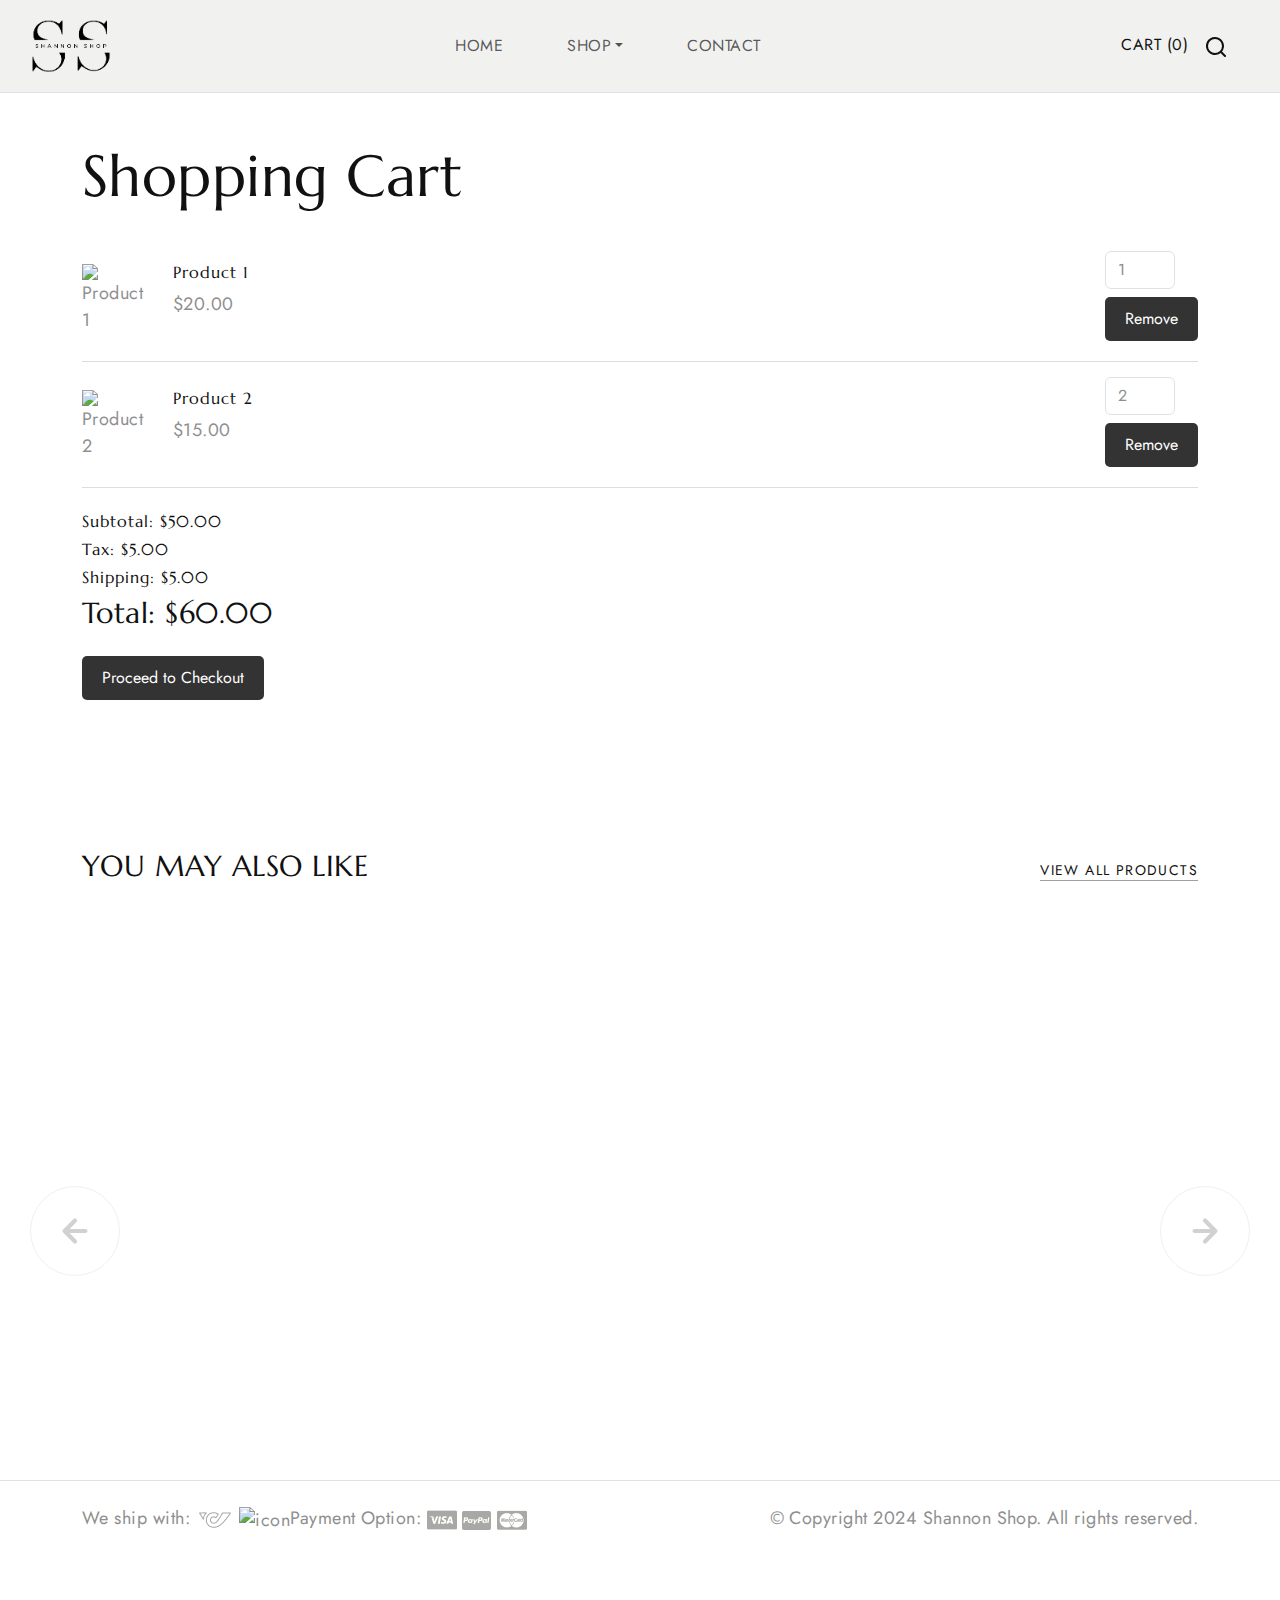
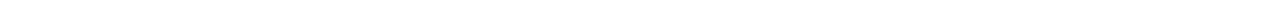
==== commit 79733765: "Updated navbar" ====
--- a/cart.html
+++ b/cart.html
@@ -249,18 +249,16 @@
     
 </head>
 <body>
-<nav class="navbar navbar-expand-lg bg-light text-uppercase fs-6 p-3 border-bottom align-items-center">
+  <nav class="navbar navbar-expand-lg bg-light text-uppercase fs-6 p-3 border-bottom align-items-center">
     <div class="container-fluid">
       <div class="row justify-content-between align-items-center w-100">
 
         <div class="col-auto">
           <a class="navbar-brand text-white" href="index.html">
-            <svg width="112" height="45" viewBox="0 0 112 45" xmlns="http://www.w3.org/2000/svg" fill="#111">
-              <path
-                d="M2.51367 34.9297C2.58398 34.6836 2.64844 34.3789 2.70703 34.0156C2.77734 33.6523 2.83594 33.2012 2.88281 32.6621C2.92969 32.123 2.96484 31.4844 2.98828 30.7461C3.01172 29.9961 3.02344 29.123 3.02344 28.127V16.6836C3.02344 15.6875 3.01172 14.8203 2.98828 14.082C2.96484 13.332 2.92969 12.6875 2.88281 12.1484C2.83594 11.5977 2.77734 11.1406 2.70703 10.7773C2.64844 10.4141 2.58398 10.1094 2.51367 9.86328V9.79297H6.73242V9.86328C6.66211 10.1094 6.5918 10.4141 6.52148 10.7773C6.46289 11.1406 6.41016 11.5977 6.36328 12.1484C6.32812 12.6875 6.29297 13.332 6.25781 14.082C6.23438 14.8203 6.22266 15.6875 6.22266 16.6836V20.6035L16.4883 12.2188C17.6367 11.2813 18.2109 10.4727 18.2109 9.79297H23.1504V9.86328C22.459 10.0273 21.7559 10.3437 21.041 10.8125C20.3379 11.2695 19.5879 11.832 18.791 12.5L9.7207 20.0938L20.6367 32.082C21.0938 32.5508 21.4805 32.9434 21.7969 33.2598C22.125 33.5645 22.4121 33.8223 22.6582 34.0332C22.9043 34.2324 23.127 34.4023 23.3262 34.543C23.5371 34.6719 23.7539 34.8008 23.9766 34.9297V35H18.8262C18.7793 34.8945 18.6973 34.7598 18.5801 34.5957C18.4746 34.4316 18.3457 34.2617 18.1934 34.0859C18.0527 33.9102 17.8945 33.7285 17.7188 33.541C17.5547 33.3535 17.3965 33.1777 17.2441 33.0137L6.22266 20.9199V28.127C6.22266 29.123 6.23438 29.9961 6.25781 30.7461C6.29297 31.4844 6.32812 32.123 6.36328 32.6621C6.41016 33.2012 6.46289 33.6523 6.52148 34.0156C6.5918 34.3789 6.66211 34.6836 6.73242 34.9297V35H2.51367V34.9297ZM45.3846 35V34.9297C45.408 34.8711 45.4256 34.7832 45.4373 34.666C45.4491 34.5488 45.4549 34.4434 45.4549 34.3496C45.4549 33.9863 45.4022 33.5879 45.2967 33.1543C45.203 32.709 45.0155 32.1582 44.7342 31.502L42.6073 26.7207C41.951 26.6973 41.078 26.6855 39.9881 26.6855C38.8983 26.6855 37.7205 26.6855 36.4549 26.6855C35.5291 26.6855 34.6327 26.6855 33.7655 26.6855C32.91 26.6855 32.1366 26.6973 31.4452 26.7207L29.4237 31.3613C29.2479 31.7949 29.0604 32.2695 28.8612 32.7852C28.662 33.3008 28.5623 33.8223 28.5623 34.3496C28.5623 34.502 28.5741 34.6309 28.5975 34.7363C28.6209 34.8301 28.6444 34.8945 28.6678 34.9297V35H25.0819V34.9297C25.2928 34.707 25.5565 34.3145 25.8729 33.752C26.1893 33.1777 26.535 32.4629 26.91 31.6074L36.9823 9.26562H38.3885L47.9334 30.7461C48.1561 31.25 48.3846 31.7422 48.619 32.2227C48.8651 32.6914 49.0936 33.1133 49.3045 33.4883C49.5155 33.8633 49.703 34.1797 49.867 34.4375C50.0311 34.6953 50.1424 34.8594 50.201 34.9297V35H45.3846ZM33.994 25.1738C34.6737 25.1738 35.3709 25.1738 36.0858 25.1738C36.8006 25.1621 37.4979 25.1562 38.1776 25.1562C38.869 25.1445 39.5311 25.1387 40.1639 25.1387C40.7967 25.127 41.3709 25.1152 41.8866 25.1035L36.9471 13.9414L32.0955 25.1738H33.994ZM54.6989 34.9297C54.7692 34.6836 54.8337 34.3789 54.8923 34.0156C54.9509 33.6523 55.0036 33.2012 55.0505 32.6621C55.0973 32.123 55.1325 31.4844 55.1559 30.7461C55.1794 29.9961 55.1911 29.123 55.1911 28.127V16.6836C55.1911 15.6875 55.1794 14.8203 55.1559 14.082C55.1325 13.332 55.0973 12.6875 55.0505 12.1484C55.0036 11.5977 54.9509 11.1406 54.8923 10.7773C54.8337 10.4141 54.7692 10.1094 54.6989 9.86328V9.79297H58.9001V9.86328C58.8298 10.1094 58.7595 10.4141 58.6891 10.7773C58.6305 11.1406 58.5778 11.5977 58.5309 12.1484C58.4958 12.6875 58.4606 13.332 58.4255 14.082C58.402 14.8203 58.3903 15.6875 58.3903 16.6836V28.127C58.3903 29.123 58.402 29.9961 58.4255 30.7461C58.4606 31.4844 58.4958 32.123 58.5309 32.6621C58.5778 33.2012 58.6305 33.6523 58.6891 34.0156C58.7595 34.3789 58.8298 34.6836 58.9001 34.9297V35H54.6989V34.9297ZM69.9722 28.127C69.9722 29.123 69.9839 29.9961 70.0073 30.7461C70.0425 31.4844 70.0777 32.123 70.1128 32.6621C70.1597 33.2012 70.2124 33.6523 70.271 34.0156C70.3413 34.3789 70.4116 34.6836 70.482 34.9297V35H66.2632V34.9297C66.3335 34.6836 66.398 34.3789 66.4566 34.0156C66.5269 33.6523 66.5796 33.2012 66.6148 32.6621C66.6616 32.123 66.6968 31.4844 66.7202 30.7461C66.7554 30.0078 66.773 29.1348 66.773 28.127V16.6836C66.773 15.6875 66.7554 14.8203 66.7202 14.082C66.6968 13.332 66.6616 12.6875 66.6148 12.1484C66.5796 11.6094 66.5269 11.1582 66.4566 10.7949C66.398 10.4199 66.3335 10.1094 66.2632 9.86328V9.79297L67.0015 9.86328C67.2241 9.88672 67.4702 9.9043 67.7398 9.91602C68.021 9.91602 68.3081 9.91602 68.6011 9.91602C69.0581 9.91602 69.6734 9.86328 70.4468 9.75781C71.232 9.64062 72.228 9.58203 73.4351 9.58203C74.5601 9.58203 75.5972 9.73438 76.5464 10.0391C77.5073 10.3437 78.3394 10.7891 79.0425 11.375C79.7456 11.9609 80.2905 12.6816 80.6773 13.5371C81.0757 14.3809 81.2749 15.3418 81.2749 16.4199C81.2749 17.2637 81.1636 18.0488 80.9409 18.7754C80.73 19.4902 80.4253 20.1406 80.0269 20.7266C79.6402 21.3125 79.1714 21.834 78.6206 22.291C78.0698 22.7363 77.4546 23.1113 76.7749 23.416L82.9448 32.082C83.2495 32.5156 83.5308 32.8906 83.7886 33.207C84.0581 33.5234 84.3101 33.7988 84.5445 34.0332C84.7905 34.2559 85.0249 34.4434 85.2476 34.5957C85.4702 34.7363 85.6987 34.8477 85.9331 34.9297V35H80.853C80.8179 34.7773 80.7007 34.4844 80.5015 34.1211C80.314 33.7461 80.0913 33.377 79.8335 33.0137L73.6109 24.2422C73.3413 24.2656 73.0718 24.2891 72.8023 24.3125C72.5327 24.3242 72.2573 24.3301 71.9761 24.3301C71.648 24.3301 71.314 24.3184 70.9741 24.2949C70.646 24.2715 70.312 24.2305 69.9722 24.1719V28.127ZM69.9722 22.8008C70.2886 22.8711 70.6109 22.9238 70.939 22.959C71.2671 22.9824 71.5835 22.9941 71.8882 22.9941C72.7671 22.9941 73.5698 22.8652 74.2964 22.6074C75.023 22.3379 75.6382 21.9336 76.1421 21.3945C76.6577 20.8555 77.0562 20.1875 77.3374 19.3906C77.6187 18.582 77.7593 17.6387 77.7593 16.5605C77.7593 15.6816 77.6597 14.8848 77.4605 14.1699C77.2612 13.4551 76.9624 12.8516 76.564 12.3594C76.1773 11.8555 75.6851 11.4687 75.0874 11.1992C74.4898 10.918 73.7925 10.7773 72.9956 10.7773C72.187 10.7773 71.5425 10.8184 71.062 10.9004C70.5816 10.9824 70.2183 11.0703 69.9722 11.1641V22.8008ZM107.13 35V34.9297C107.154 34.8711 107.171 34.7832 107.183 34.666C107.195 34.5488 107.201 34.4434 107.201 34.3496C107.201 33.9863 107.148 33.5879 107.042 33.1543C106.949 32.709 106.761 32.1582 106.48 31.502L104.353 26.7207C103.697 26.6973 102.824 26.6855 101.734 26.6855C100.644 26.6855 99.4662 26.6855 98.2005 26.6855C97.2748 26.6855 96.3783 26.6855 95.5111 26.6855C94.6556 26.6855 93.8822 26.6973 93.1908 26.7207L91.1693 31.3613C90.9935 31.7949 90.806 32.2695 90.6068 32.7852C90.4076 33.3008 90.308 33.8223 90.308 34.3496C90.308 34.502 90.3197 34.6309 90.3431 34.7363C90.3666 34.8301 90.39 34.8945 90.4134 34.9297V35H86.8275V34.9297C87.0384 34.707 87.3021 34.3145 87.6185 33.752C87.9349 33.1777 88.2806 32.4629 88.6556 31.6074L98.7279 9.26562H100.134L109.679 30.7461C109.902 31.25 110.13 31.7422 110.365 32.2227C110.611 32.6914 110.839 33.1133 111.05 33.4883C111.261 33.8633 111.449 34.1797 111.613 34.4375C111.777 34.6953 111.888 34.8594 111.947 34.9297V35H107.13ZM95.7396 25.1738C96.4193 25.1738 97.1166 25.1738 97.8314 25.1738C98.5462 25.1621 99.2435 25.1562 99.9232 25.1562C100.615 25.1445 101.277 25.1387 101.91 25.1387C102.542 25.127 103.117 25.1152 103.632 25.1035L98.6927 13.9414L93.8412 25.1738H95.7396Z" />
-            </svg>
+            <img src="images/main-ss-logo.png" alt="Main SS Logo" style="width: 100x; height: 60px;" />
           </a>
         </div>
+        
 
         <div class="col-auto">
           <button class="navbar-toggler" type="button" data-bs-toggle="offcanvas" data-bs-target="#offcanvasNavbar"
@@ -279,130 +277,66 @@
             <div class="offcanvas-body">
               <ul class="navbar-nav justify-content-end flex-grow-1 gap-1 gap-md-5 pe-3">
                 <li class="nav-item dropdown">
-                <a class="nav-link dropdown-toggle" href="index.html" id="dropdownBlog" data-bs-toggle="dropdown"
+                  <a class="nav-link" href="index.html" 
                     aria-haspopup="true" aria-expanded="false">Home</a>
-                 <!--  <a class="nav-link dropdown-toggle active" href="#" id="dropdownHome" data-bs-toggle="dropdown"
-                    aria-haspopup="true" aria-expanded="false">Home</a>
-                   --><!-- <ul class="dropdown-menu list-unstyled" aria-labelledby="dropdownHome">
-                    <li> -->
-<!--                       <a href="index.html" class="dropdown-item item-anchor">Home</a>
- -->                    <!-- </li>
-                    <li>
-                      <a href="home2.html" class="dropdown-item item-anchor">Home Layout 2 <span class="badge bg-primary">PRO</span></a>
-                    </li>
-                    <li>
-                      <a href="home3.html" class="dropdown-item item-anchor">Home Layout 3 <span class="badge bg-primary">PRO</span></a>
-                    </li>
-                    <li>
-                      <a href="home4.html" class="dropdown-item item-anchor">Home Layout 4 <span class="badge bg-primary">PRO</span></a>
-                    </li>
-                  </ul> -->
+        
                 </li>
                 <li class="nav-item dropdown">
                   <a class="nav-link dropdown-toggle" href="#" id="dropdownShop" data-bs-toggle="dropdown"
                     aria-haspopup="true" aria-expanded="false">Shop</a>
                   <ul class="dropdown-menu list-unstyled" aria-labelledby="dropdownShop">
                     <li>
-                      <a href="shop-sidebar.html" class="dropdown-item item-anchor">Shop Sidebar <span class="badge bg-primary">PRO</span></a>
-                    </li>
-                    <li>
-                      <a href="shop-three-column.html" class="dropdown-item item-anchor">Shop Three Column <span class="badge bg-primary">PRO</span></a>
-                    </li>
-                    <li>
-                      <a href="shop-three-column-wide.html" class="dropdown-item item-anchor">Shop Three Column Wide <span class="badge bg-primary">PRO</span></a>
-                    </li>
-                    <li>
-                      <a href="shop-four-column.html" class="dropdown-item item-anchor">Shop Four Column <span class="badge bg-primary">PRO</span></a>
-                    </li>
-                    <li>
-                      <a href="shop-four-column-wide.html" class="dropdown-item item-anchor">Shop Four Column Wide <span class="badge bg-primary">PRO</span></a>
-                    </li>
-                    <li>
-                      <a href="shop-six-column.html" class="dropdown-item item-anchor">Shop Six Column <span class="badge bg-primary">PRO</span></a>
-                    </li>
-                    <li>
-                      <a href="shop-six-column-wide.html" class="dropdown-item item-anchor">Shop Six Column Wide <span class="badge bg-primary">PRO</span></a>
-                    </li>
-                    <li>
-                      <a href="single-product.html" class="dropdown-item item-anchor">Single Product <span class="badge bg-primary">PRO</span></a>
-                    </li>
-                    <li>
-                      <a href="single-product2.html" class="dropdown-item item-anchor">Single Product V2 <span class="badge bg-primary">PRO</span></a>
+                      <a href="pants.html" class="dropdown-item item-anchor">Pants</a>
+                    </li>
+                    <li>
+                      <a href="pants.html" class="dropdown-item item-anchor">Jeans</a>
+                    </li>
+                    <li>
+                      <a href="pants.html" class="dropdown-item item-anchor">Tops</a>
+                    </li>
+                    <li>
+                      <a href="pants.html" class="dropdown-item item-anchor">Office Wear</a>
+                    </li>
+                    <li>
+                      <a href="pants.html" class="dropdown-item item-anchor">Dresses</a>
+                    </li>
+                    <li>
+                      <a href="pants.html" class="dropdown-item item-anchor">Abaya</a>
+                    </li>
+                    <li>
+                      <a href="pants.html" class="dropdown-item item-anchor">Sweaters</a>
+                    </li>
+                    <li>
+                      <a href="pants.html" class="dropdown-item item-anchor">Modest Fashion</a>
+                    </li>
+                    <li>
+                      <a href="pants.html" class="dropdown-item item-anchor">Hijab</a>
+                    </li>
+                    <li>
+                      <a href="pants.html" class="dropdown-item item-anchor">Shoes</a>
+                    </li>
+
+                    <li>
+                      <a href="pants.html" class="dropdown-item item-anchor">Bags</a>
+                    </li>
+                    <li>
+                      <a href="pants.html" class="dropdown-item item-anchor">Accessories</a>
+                    </li>
+                    <li>
+                      <a href="pants.html" class="dropdown-item item-anchor">Coats and Jackets</a>
+                    </li>
+
+                    <li>
+                      <a href="pants.html" class="dropdown-item item-anchor">Matching sets</a>
                     </li>
                   </ul>
                 </li>
-                <li class="nav-item dropdown">
-                  <a class="nav-link dropdown-toggle" href="#" id="dropdownBlog" data-bs-toggle="dropdown"
-                    aria-haspopup="true" aria-expanded="false">Blog</a>
-                  <ul class="dropdown-menu list-unstyled" aria-labelledby="dropdownBlog">
-                    <li>
-                      <a href="blog-classic.html" class="dropdown-item item-anchor">Blog Classic <span class="badge bg-primary">PRO</span></a>
-                    </li>
-                    <li>
-                      <a href="blog-grid-with-sidebar.html" class="dropdown-item item-anchor">Blog Grid with Sidebar <span class="badge bg-primary">PRO</span></a>
-                    </li>
-                    <li>
-                      <a href="blog-grid-four-column.html" class="dropdown-item item-anchor">Blog Grid Four Column <span class="badge bg-primary">PRO</span></a>
-                    </li>
-                    <li>
-                      <a href="blog-no-sidebar.html" class="dropdown-item item-anchor">Blog No Sidebar <span class="badge bg-primary">PRO</span></a>
-                    </li>
-                    <li>
-                      <a href="blog-right-sidebar.html" class="dropdown-item item-anchor">Blog Right Sidebar <span class="badge bg-primary">PRO</span></a>
-                    </li>
-                    <li>
-                      <a href="single-post.html" class="dropdown-item item-anchor">Single Post <span class="badge bg-primary">PRO</span></a>
-                    </li>
-                    <li>
-                      <a href="single-post-no-sidebar.html" class="dropdown-item item-anchor">Single Post No Sidebar <span class="badge bg-primary">PRO</span></a>
-                    </li>
-                  </ul>
+              
+               
+                <li class="nav-item">
+                  <a class="nav-link" href="contact.html">Contact</a>
                 </li>
-                <li class="nav-item dropdown">
-                  <a class="nav-link dropdown-toggle" href="#" id="dropdownPages" data-bs-toggle="dropdown"
-                    aria-haspopup="true" aria-expanded="false">Pages</a>
-                  <ul class="dropdown-menu list-unstyled" aria-labelledby="dropdownPages">
-                    <li>
-                      <a href="about.html" class="dropdown-item item-anchor">About <span class="badge bg-primary">PRO</span></a>
-                    </li>
-                    <li>
-                      <a href="cart.html" class="dropdown-item item-anchor">Cart <span class="badge bg-primary">PRO</span></a>
-                    </li>
-                    <li>
-                      <a href="checkout.html" class="dropdown-item item-anchor">Checkout <span class="badge bg-primary">PRO</span></a>
-                    </li>
-                    <li>
-                      <a href="coming-soon.html" class="dropdown-item item-anchor">Coming Soon <span class="badge bg-primary">PRO</span></a>
-                    </li>
-                    <li>
-                      <a href="contact.html" class="dropdown-item item-anchor">Contact <span class="badge bg-primary">PRO</span></a>
-                    </li>
-                    <li>
-                      <a href="error-page.html" class="dropdown-item item-anchor">Error Page <span class="badge bg-primary">PRO</span></a>
-                    </li>
-                    <li>
-                      <a href="faqs.html" class="dropdown-item item-anchor">FAQs <span class="badge bg-primary">PRO</span></a>
-                    </li>
-                    <li>
-                      <a href="my-account.html" class="dropdown-item item-anchor">My Account <span class="badge bg-primary">PRO</span></a>
-                    </li>
-                    <li>
-                      <a href="order-tracking.html" class="dropdown-item item-anchor">Order Tracking <span class="badge bg-primary">PRO</span></a>
-                    </li>
-                    <li>
-                      <a href="wishlist.html" class="dropdown-item item-anchor">Wishlist <span class="badge bg-primary">PRO</span></a>
-                    </li>
-                  </ul>
-                </li>
-                <li class="nav-item">
-                  <a class="nav-link" href="#">Blog</a>
-                </li>
-                <li class="nav-item">
-                  <a class="nav-link" href="#">Contact</a>
-                </li>
-                <li class="nav-item">
-                  <a class="btn btn-outline-dark rounded-pill" href="https://templatesjungle.gumroad.com/l/kaira-bootstrap-ecommerce-template" target="_blank">Get PRO</a>
-                </li>
+                
               </ul>
             </div>
           </div>
@@ -410,10 +344,7 @@
 
         <div class="col-3 col-lg-auto">
           <ul class="list-unstyled d-flex m-0">
-            <li class="d-none d-lg-block">
-              <a href="wishlist.html" class="text-uppercase mx-3">Wishlist <span class="wishlist-count">(0)</span>
-              </a>
-            </li>
+            
             <li class="d-none d-lg-block">
               <a href="cart.html" class="text-uppercase mx-3" data-bs-toggle="offcanvas" data-bs-target="#offcanvasCart"
                 aria-controls="offcanvasCart">Cart <span class="cart-count">(0)</span>
@@ -447,7 +378,6 @@
       </div>
 
     </div>
-    
   </nav>
   
     <div class="container my-5">
--- a/style.css
+++ b/style.css
@@ -1540,3 +1540,115 @@
   background-size: cover;
   transition: transform .3s ease-out;
 }
+
+
+.image-holder {
+  position: relative;
+  width: 100%;
+  height: 100%;
+  overflow: hidden;
+}
+
+.hover-image,
+.hover-video {
+  position: absolute;
+  top: 0;
+  left: 0;
+  width: 100%;
+  height: 100%;
+  object-fit: cover;
+  transition: opacity 0.3s ease-in-out;
+}
+
+.hover-video {
+  opacity: 0;
+  pointer-events: none; /* Prevent interaction when not visible */
+}
+
+.image-holder:hover .hover-image {
+  opacity: 0;
+}
+
+.image-holder:hover .hover-video {
+  opacity: 1;
+}
+
+/* Overlay to dim the background */
+.popup-overlay {
+  position: fixed;
+  top: 0;
+  left: 0;
+  width: 100%;
+  height: 100%;
+  background-color: rgba(0, 0, 0, 0.7);
+  display: flex;
+  justify-content: center;
+  align-items: center;
+  z-index: 1000;
+  visibility: hidden; /* Hidden by default */
+  opacity: 0;
+  transition: visibility 0s, opacity 0.3s ease-in-out;
+}
+
+/* Popup container styling */
+.popup-container {
+  background: #fff;
+  padding: 20px 30px;
+  border-radius: 10px;
+  width: 90%;
+  max-width: 400px;
+  text-align: center;
+  box-shadow: 0 10px 30px rgba(0, 0, 0, 0.3);
+}
+
+.popup-container h2 {
+  font-size: 1.5rem;
+  margin-bottom: 10px;
+}
+
+.popup-container p {
+  margin-bottom: 20px;
+  color: #666;
+}
+
+.email-input {
+  width: 80%;
+  padding: 10px;
+  margin-bottom: 10px;
+  border: 1px solid #ddd;
+  border-radius: 5px;
+  font-size: 1rem;
+}
+
+.btn {
+  display: inline-block;
+  padding: 10px 20px;
+  font-size: 1rem;
+  color: #fff;
+  background-color: #333;
+  border: none;
+  border-radius: 5px;
+  cursor: pointer;
+  margin: 5px 0;
+  transition: background-color 0.3s ease;
+}
+
+.btn:hover {
+  background-color: #555;
+}
+
+.close-btn {
+  background-color: #f44336;
+}
+
+.close-btn:hover {
+  background-color: #d32f2f;
+}
+
+/* Show popup */
+.popup-overlay.visible {
+  visibility: visible;
+  opacity: 1;
+}
+
+
